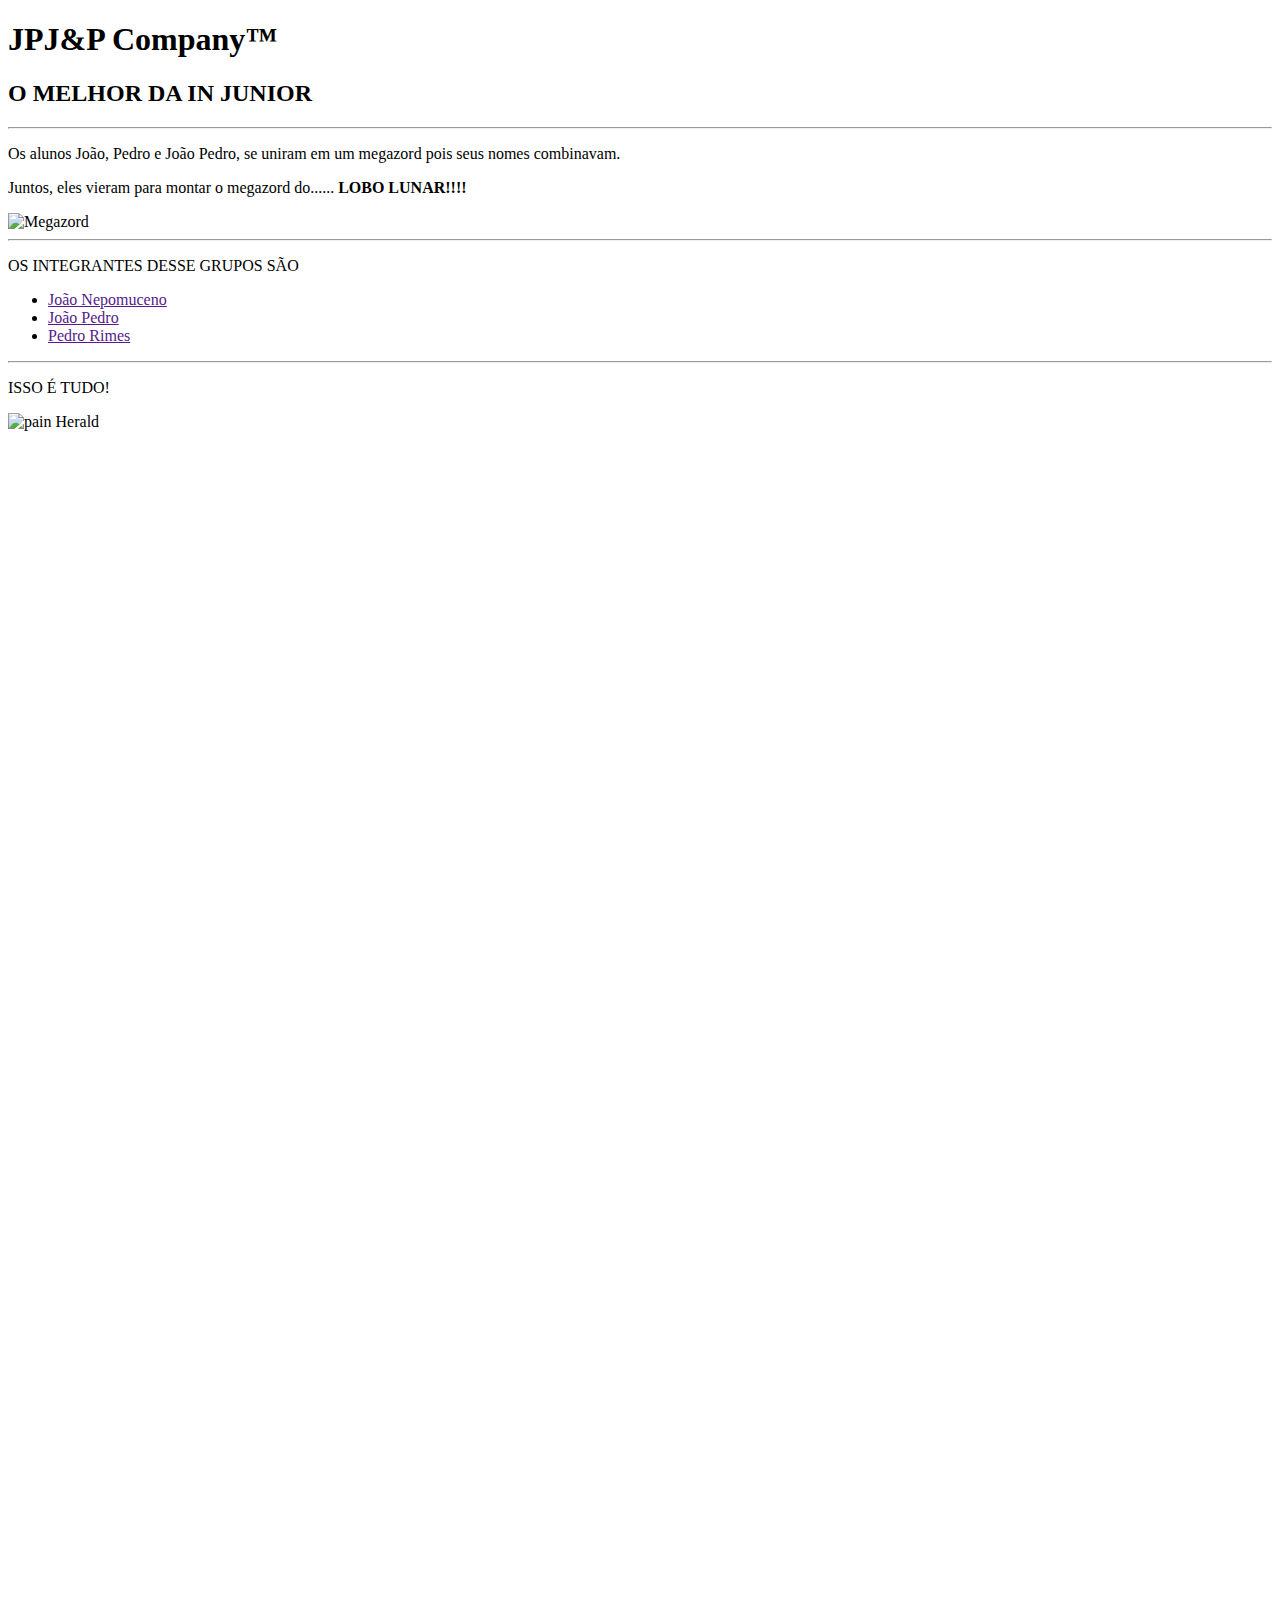
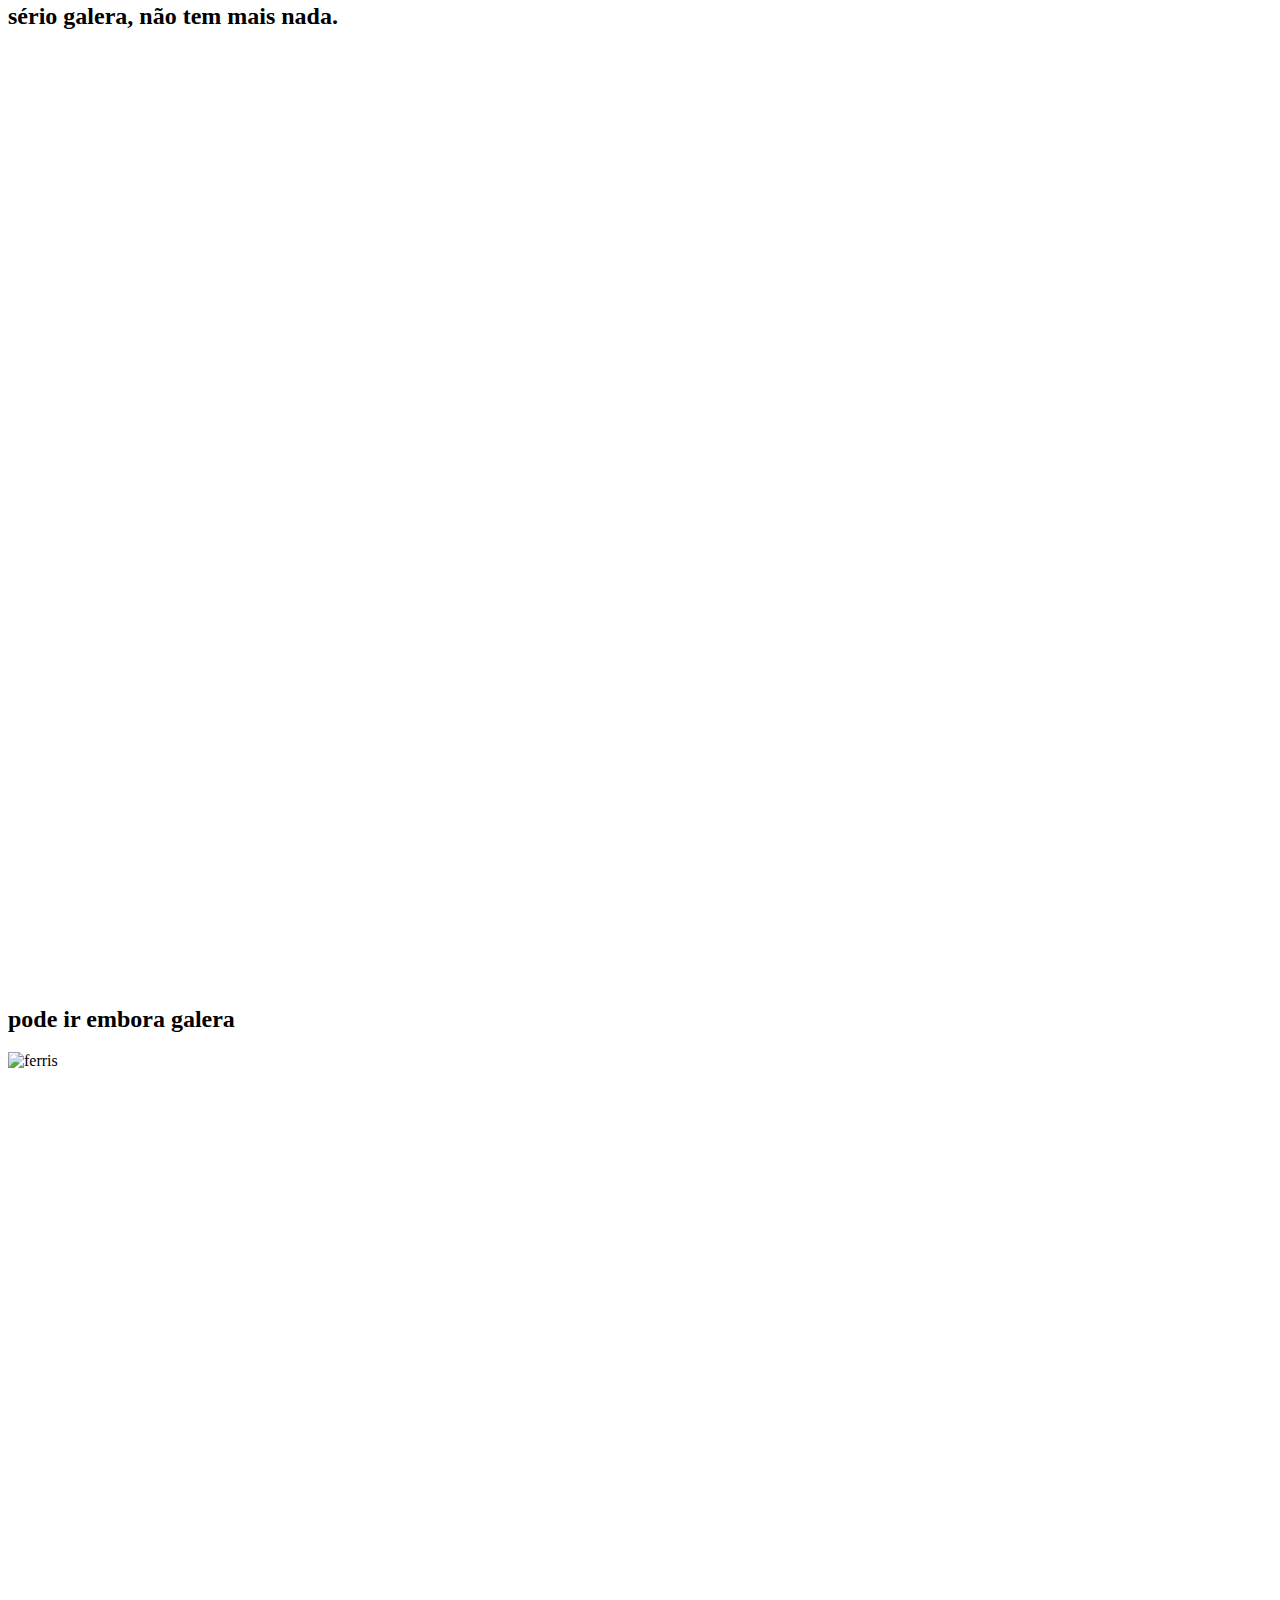
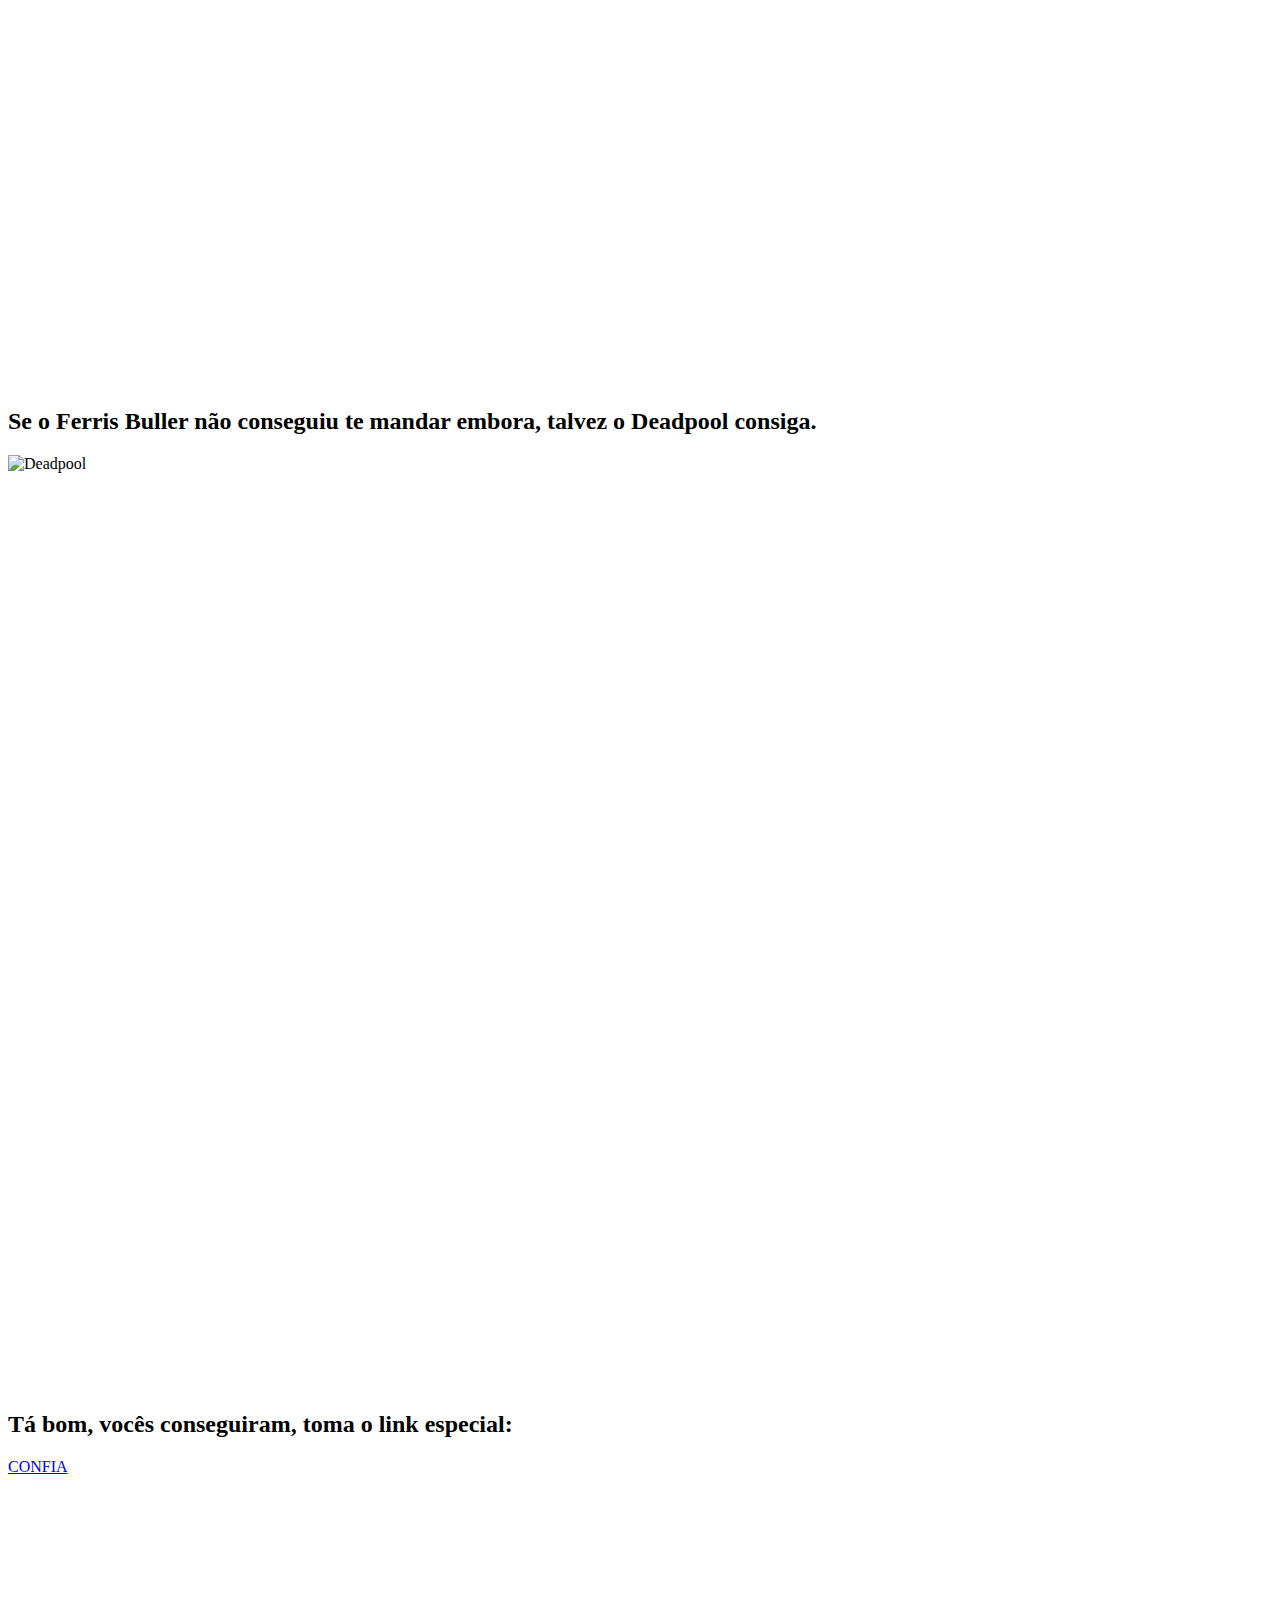
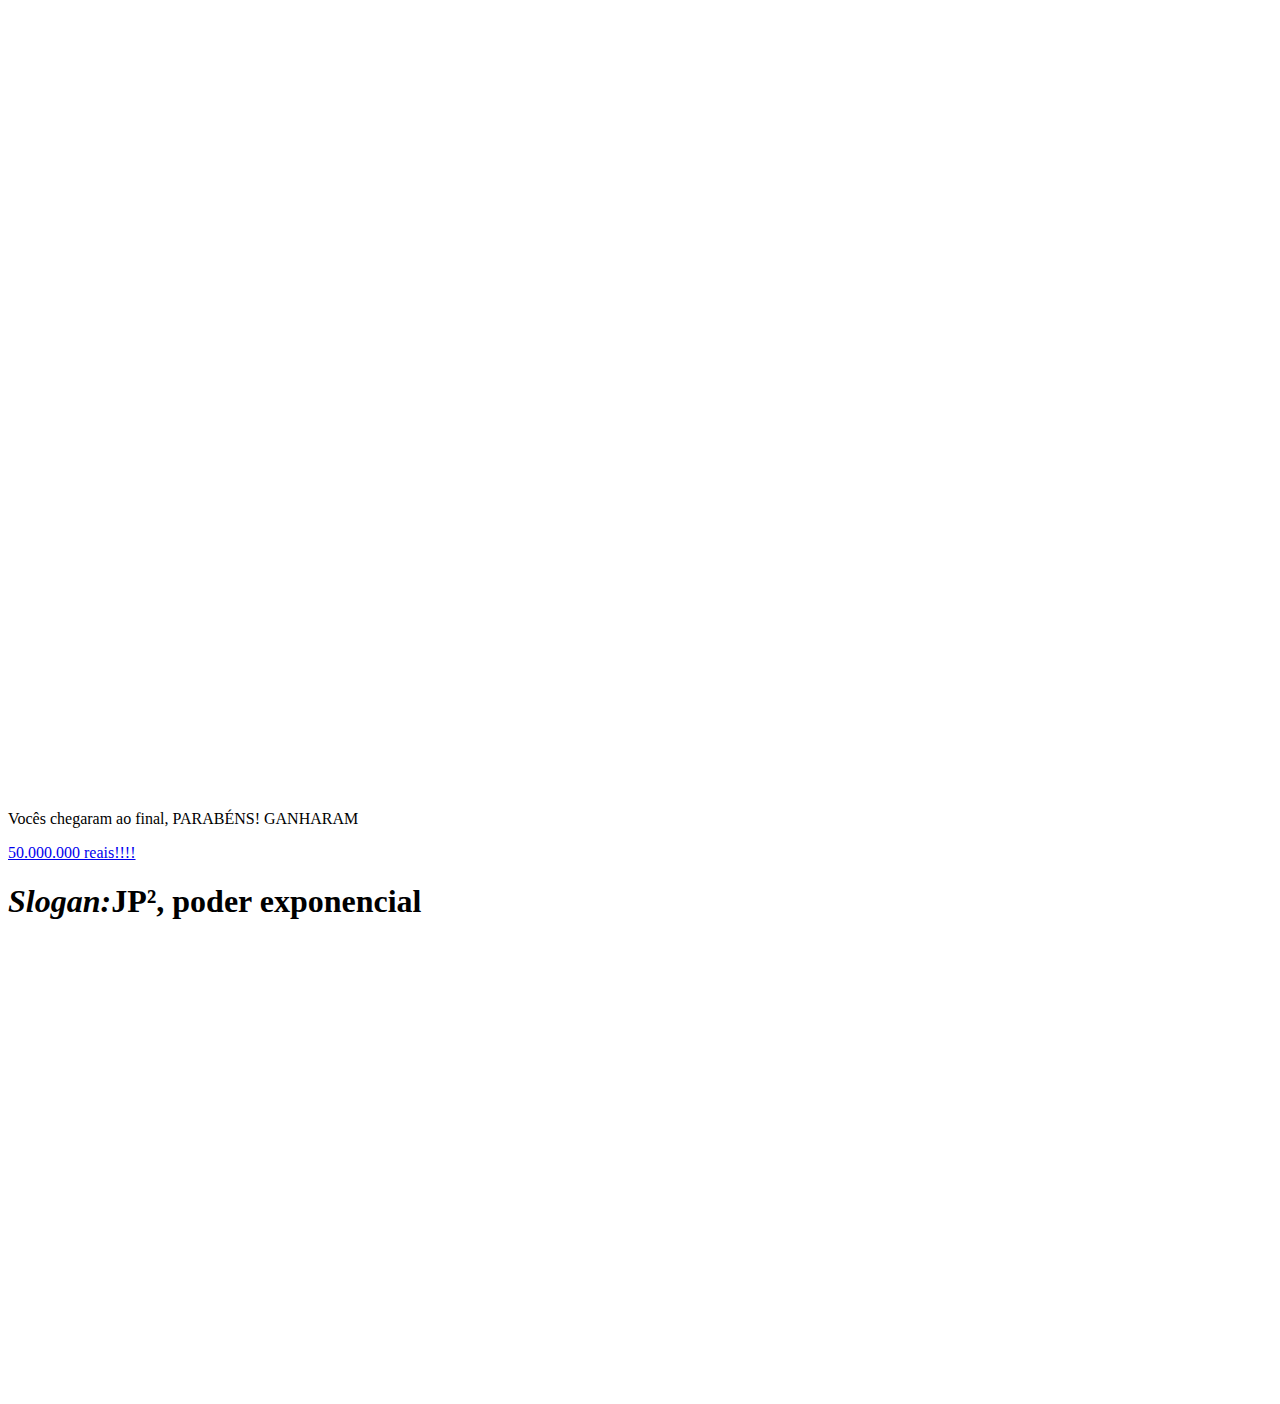
==== index.html @ cf80141c "parte pedro" ====
<!DOCTYPE html>
<html lang="pt-br">
<head>
    <style>
        html {
            min-height: 100%;
        } 
        body {
                -webkit-animation: colorchange 60s infinite; 
        animation: colorchange 60s infinite;
    }
    @-webkit-keyframes colorchange {
        0%  {background: #33FFF3;}
        25%  {background: #78281F;}
        50%  {background: #117A65;}
        75%  {background: #DC7633;}
        100% {background: #9B59B6;}
    }
    @keyframes colorchange {
        0%  {background: #33FFF3;}
        25%  {background: #78281F;}
        50%  {background: #117A65;}
        75%  {background: #DC7633;}
        100% {background: #9B59B6;}
    }   
        </style>
    <meta charset="utf-8">
    <meta name="description" content="Bem vindo ao site do grupo João Pedro, João & Pedro, para os íntimos é JPJ&P">
    <meta name="keywords" content="Programação, sites, aplicativos, Eu">
    <meta name="author" content="João, Pedro e João Pedro">
    <meta name="copyright" content="JPJ&P Company™">
    <Meta name="viewport" content="width=device-width, initial-scale=1.0">
    <title>In Junior</title>
</head>
<body>
    <h1>JPJ&P Company™</h1>
    <h2>O MELHOR DA IN JUNIOR</h2>
    <hr>
    <p>
        Os alunos João, Pedro e João Pedro, se uniram em um megazord pois seus nomes combinavam.
    </p>
    <p>Juntos, eles vieram para montar o megazord do...... <b>LOBO LUNAR!!!!</b></p>
    <img src="https://thumbs.gfycat.com/MedicalReflectingCobra-max-1mb.gif" alt="Megazord">
    <hr>
    <p>OS INTEGRANTES DESSE GRUPOS SÃO </p>
    <ul>
        <li><a href="" a>João Nepomuceno</a></li>
        <li><a href="" a>João Pedro</a></li>
        <li><a href="" a>Pedro Rimes</a></li>
    </ul>
    <hr>
    <p>ISSO É TUDO!</p>
    <img src="https://memegenerator.net/img/images/16471026.jpg" alt="pain Herald">
    <br>    <br>    <br>    <br>    <br>    <br>    <br>    <br>   <br>    <br>    <br>   <br>   <br>
    <br>    <br>    <br>    <br>    <br>    <br>    <br>    <br>   <br>    <br>    <br>   <br>   <br>
    <br>    <br>    <br>    <br>    <br>    <br>    <br>    <br>   <br>    <br>    <br>   <br>   <br>
    <br>    <br>    <br>    <br>    <br>    <br>    <br>    <br>   <br>    <br>    <br>   <br>   <br>
    <br>    <br>    <br>    <br>    <br>    <br>    <br>    <br>   <br>    <br>    <br>   <br>   <br>
    <h2><b>sério galera, não tem mais nada.</b></h2>
    <br>    <br>    <br>    <br>    <br>    <br>    <br>    <br>   <br>    <br>    <br>   <br>   <br>
    <br>    <br>    <br>    <br>    <br>    <br>    <br>    <br>   <br>    <br>    <br>   <br>   <br>
    <br>    <br>    <br>    <br>    <br>    <br>    <br>    <br>   <br>    <br>    <br>   <br>   <br>
    <br>    <br>    <br>    <br>    <br>    <br>    <br>    <br>   <br>    <br>    <br>   <br>   <br>
    <h2><b>pode ir embora galera</b></h2>
    <img src="https://media3.giphy.com/media/26grASJLVQG7tg8wM/200.gif" alt="ferris">
    <br>    <br>    <br>    <br>    <br>    <br>    <br>    <br>   <br>    <br>    <br>   <br>   <br>
    <br>    <br>    <br>    <br>    <br>    <br>    <br>    <br>   <br>    <br>    <br>   <br>   <br>
    <br>    <br>    <br>    <br>    <br>    <br>    <br>    <br>   <br>    <br>    <br>   <br>   <br>
    <br>    <br>    <br>    <br>    <br>    <br>    <br>    <br>   <br>    <br>    <br>   <br>   <br>
    <h2><b>Se o Ferris Buller não conseguiu te mandar embora, talvez o Deadpool consiga.</b></h2>
    <img src="https://s13.favim.com/orig/170222/deadpool-gif-marvel-ryan-reynolds-Favim.com-5083738.gif" alt="Deadpool">
    <br>    <br>    <br>    <br>    <br>    <br>    <br>    <br>   <br>    <br>    <br>   <br>   <br>
    <br>    <br>    <br>    <br>    <br>    <br>    <br>    <br>   <br>    <br>    <br>   <br>   <br>
    <br>    <br>    <br>    <br>    <br>    <br>    <br>    <br>   <br>    <br>    <br>   <br>   <br>
    <br>    <br>    <br>    <br>    <br>    <br>    <br>    <br>   <br>    <br>    <br>   <br>   <br>
    <h2><b>Tá bom, vocês conseguiram, toma o link especial:</b></h2>
    <a href="https://matias.ma/nsfw/" > CONFIA</a>
    <br>    <br>    <br>    <br>    <br>    <br>    <br>    <br>   <br>    <br>    <br>   <br>   <br>
    <br>    <br>    <br>    <br>    <br>    <br>    <br>    <br>   <br>    <br>    <br>   <br>   <br>
    <br>    <br>    <br>    <br>    <br>    <br>    <br>    <br>   <br>    <br>    <br>   <br>   <br>
    <br>    <br>    <br>    <br>    <br>    <br>    <br>    <br>   <br>    <br>    <br>   <br>   <br>

    <footer>   
        <p> Vocês chegaram ao final, PARABÉNS! GANHARAM </p><a href="https://tinyurl.com/parabens-pelo-premio" >50.000.000 reais!!!!</a>
        <h1><i>Slogan:</i>JP², poder exponencial</h1>
        <iframe src="https://www.google.com/maps/embed?pb=!1m14!1m8!1m3!1d3675.196879465493!2d-43.13322621349182!3d-22.906107992091748!3m2!1i1024!2i768!4f13.1!3m3!1m2!1s0x0%3A0xfd5e35fb577af2f5!2sUFF%20-%20Instituto%20de%20Computa%C3%A7%C3%A3o!5e0!3m2!1spt-BR!2sbr!4v1632783551653!5m2!1spt-BR!2sbr" width="600" height="450" style="border:0;" allowfullscreen="" loading="lazy"></iframe>
    </footer> 

</body>
</html>
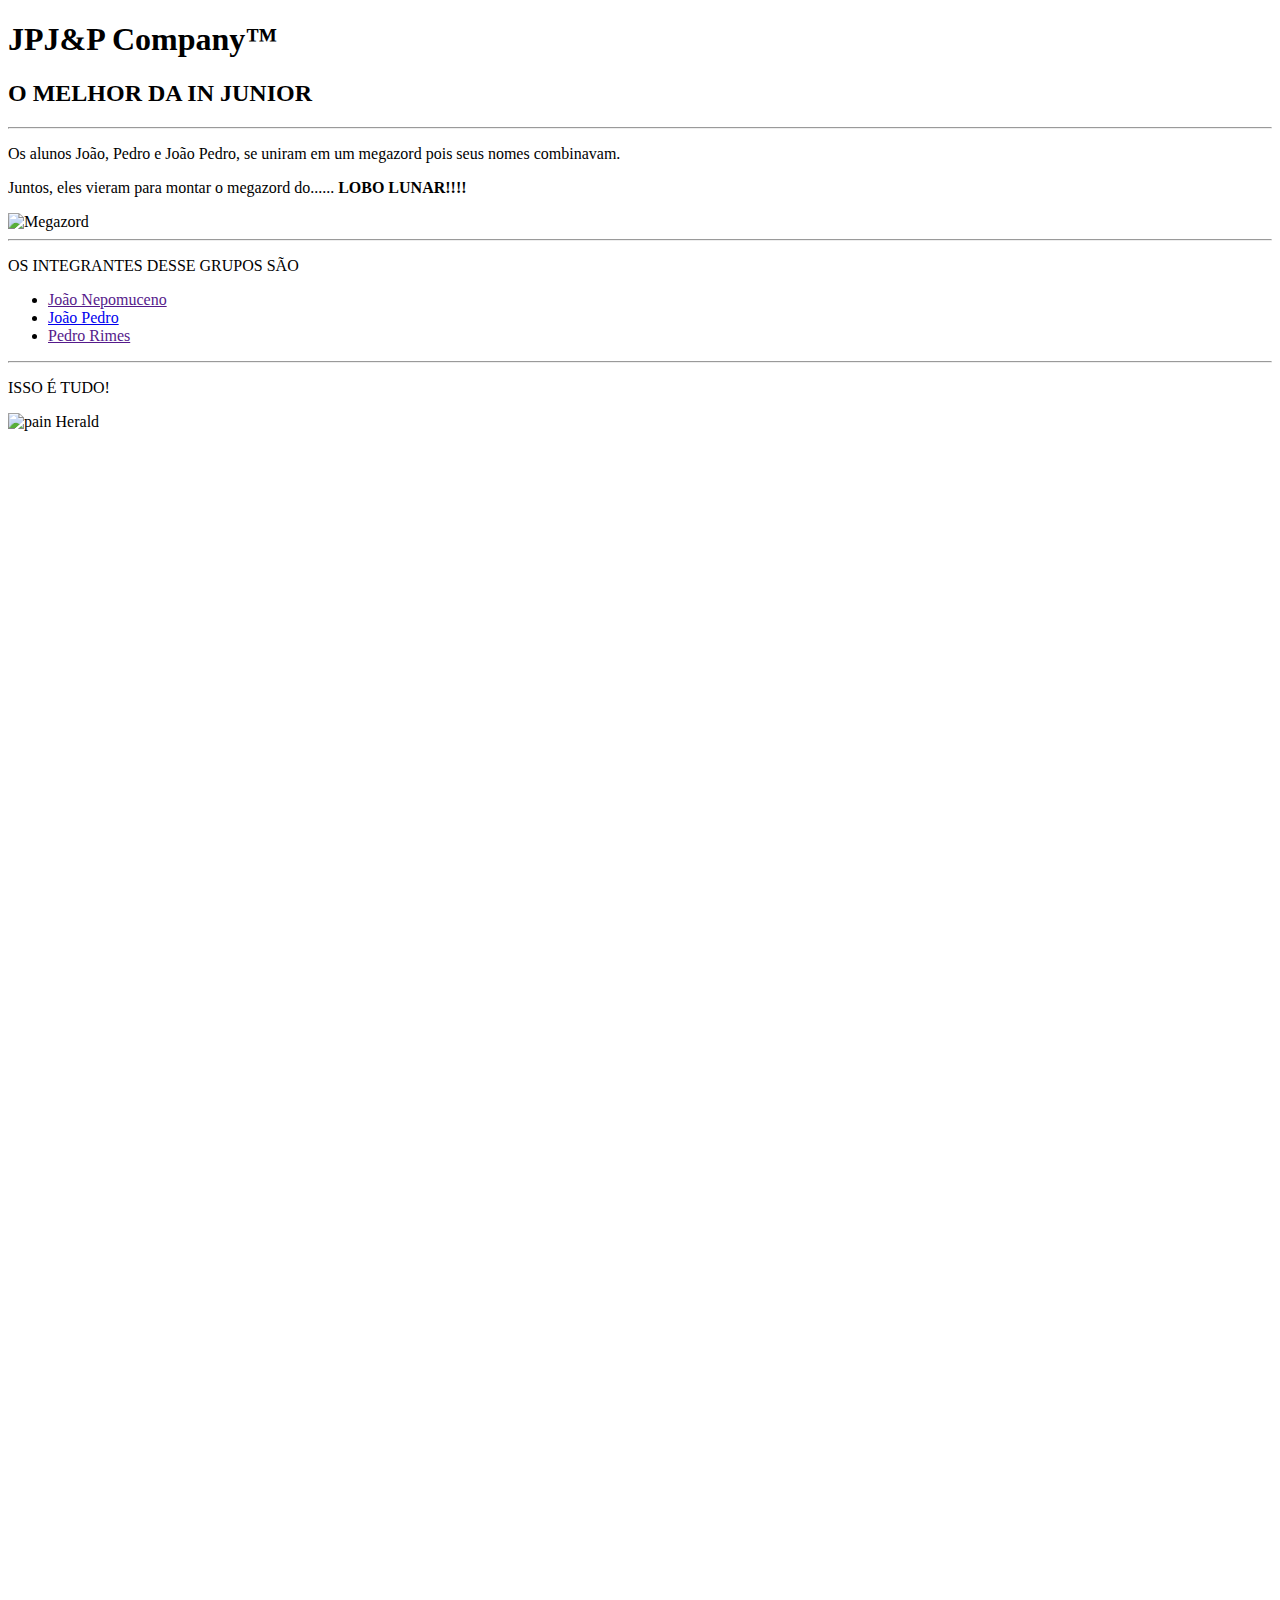
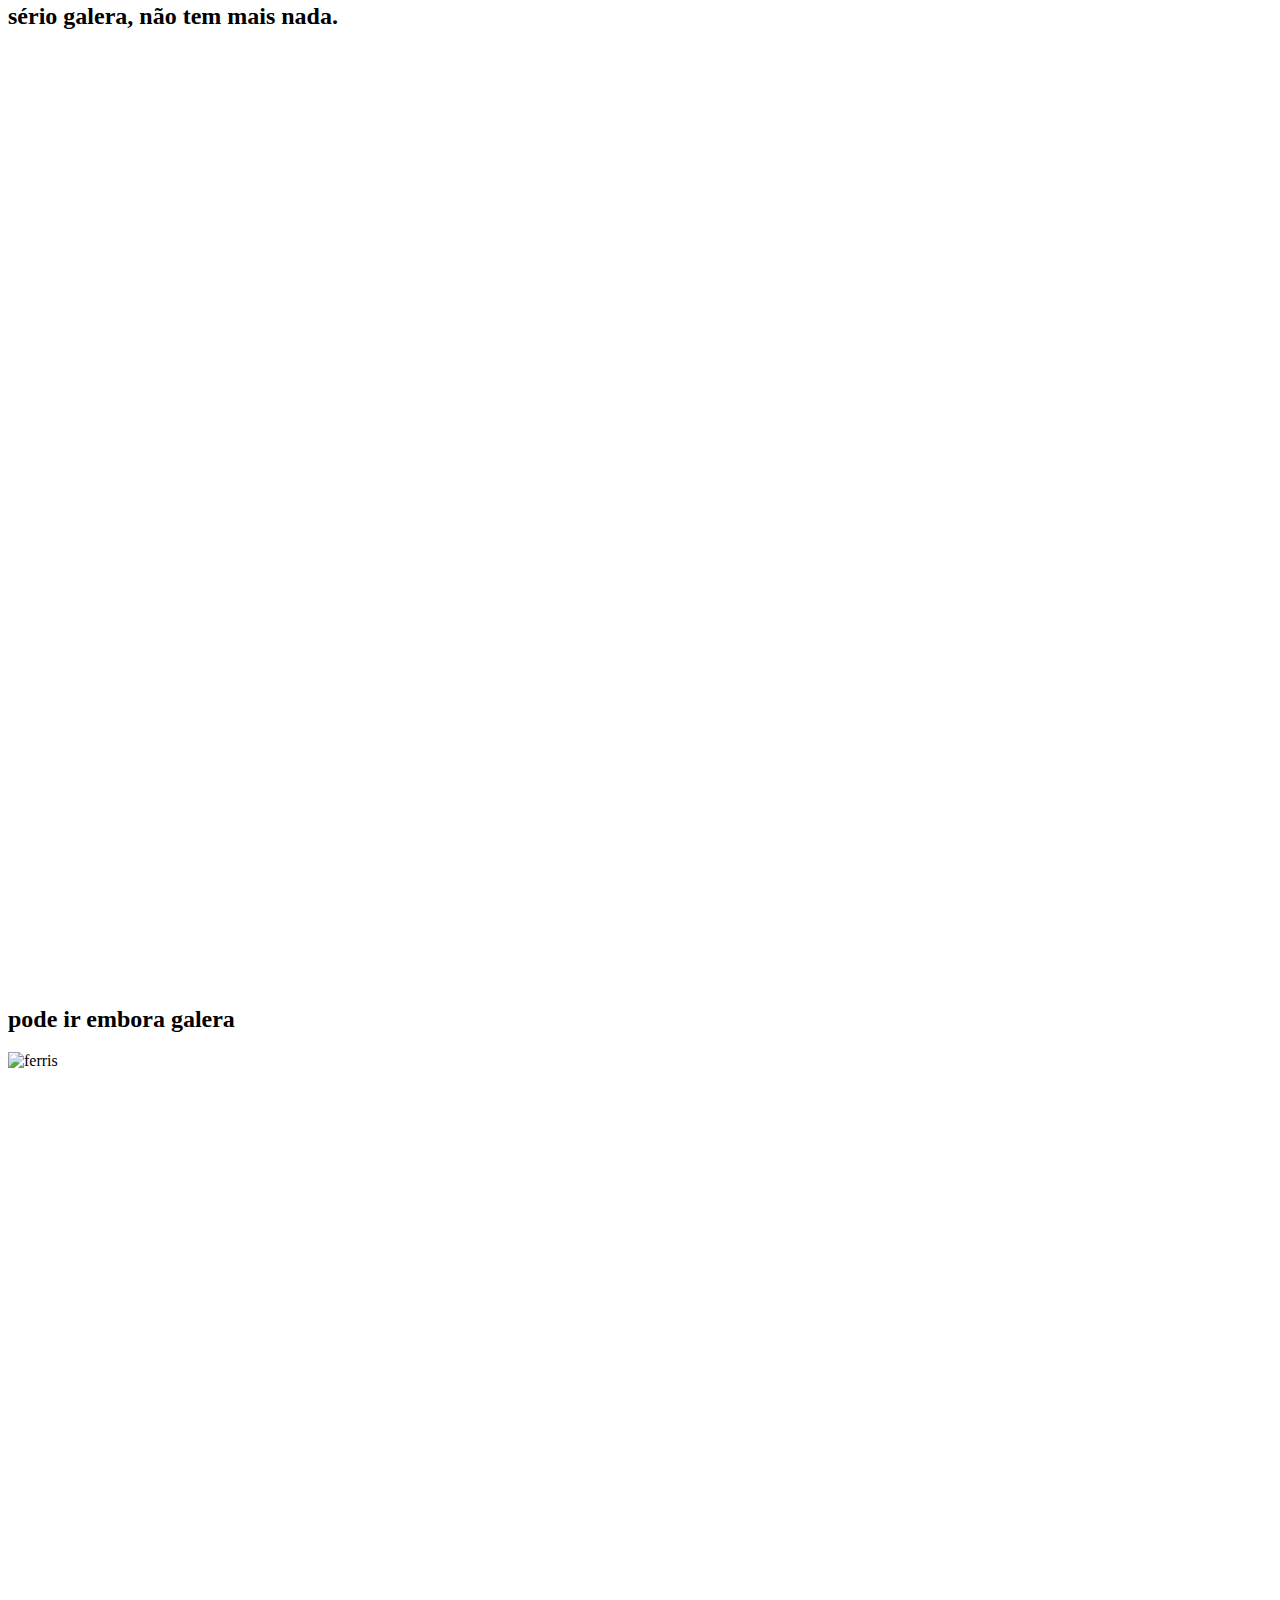
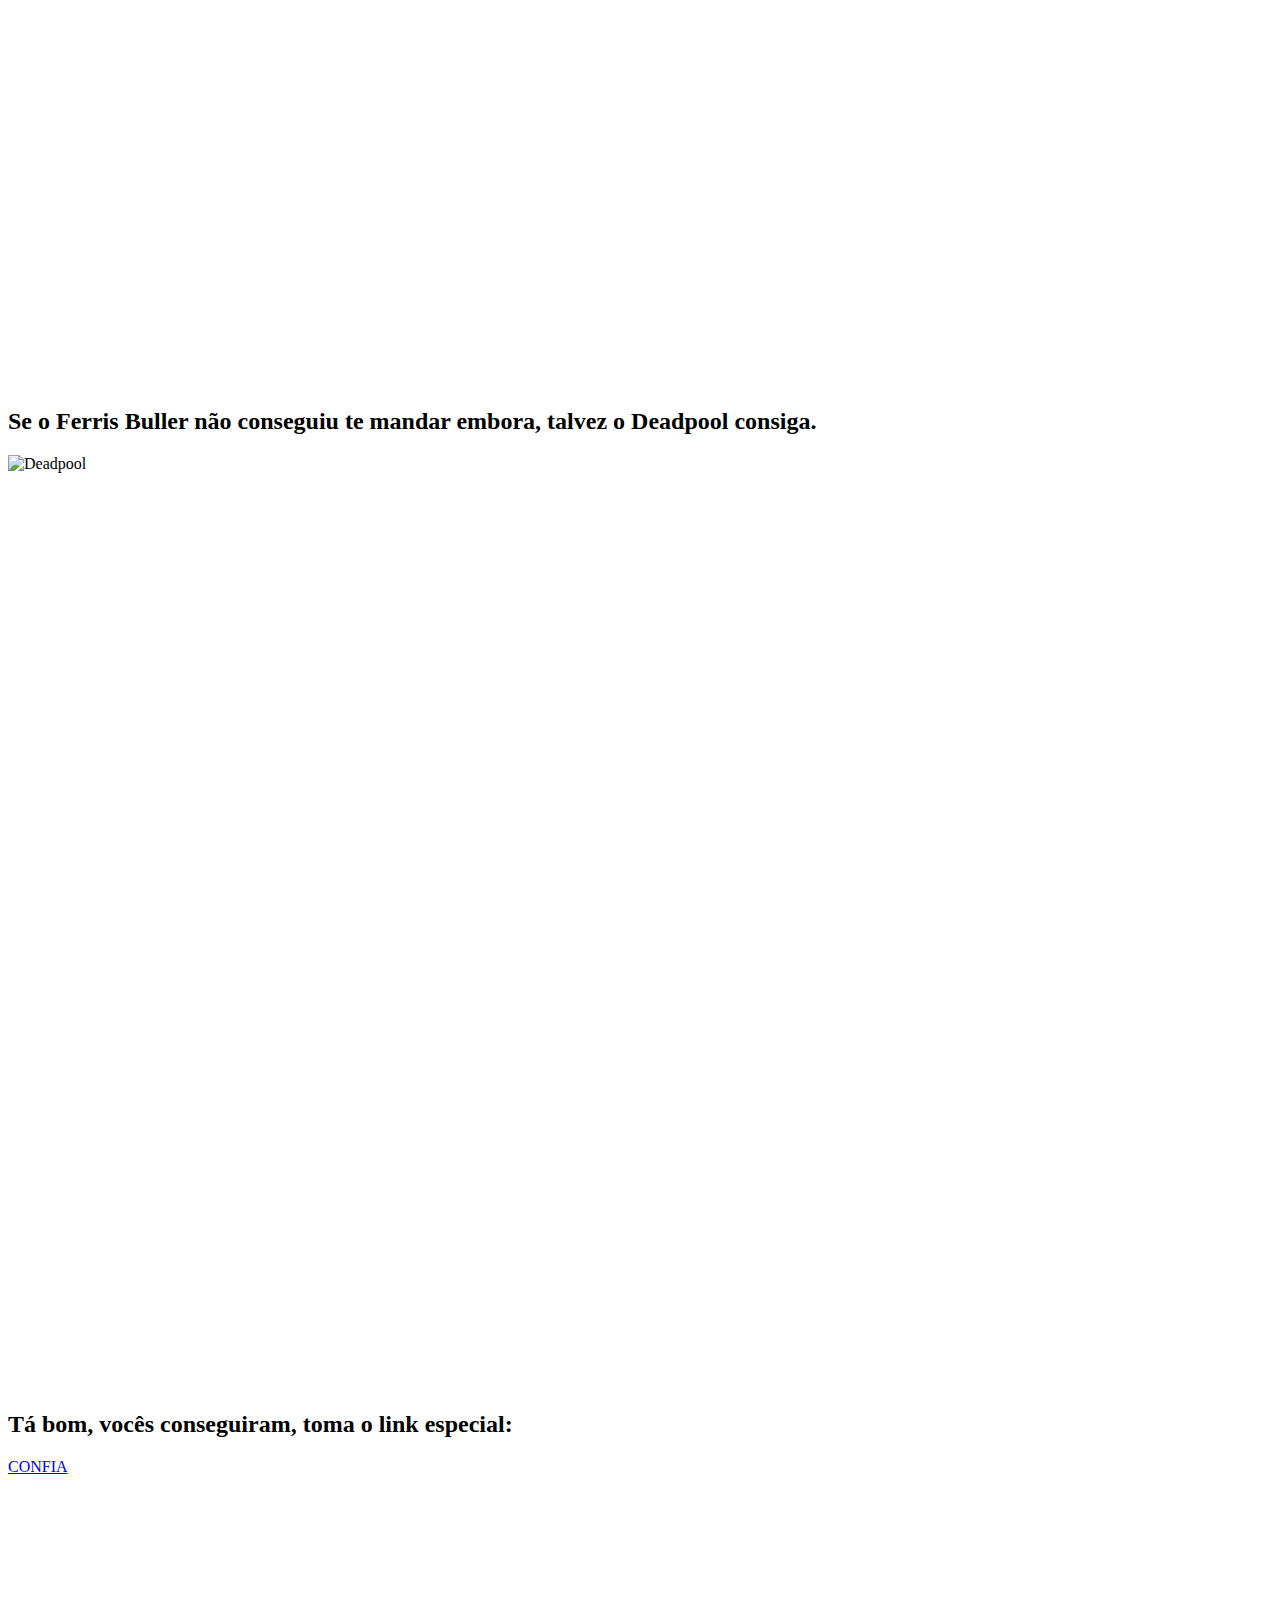
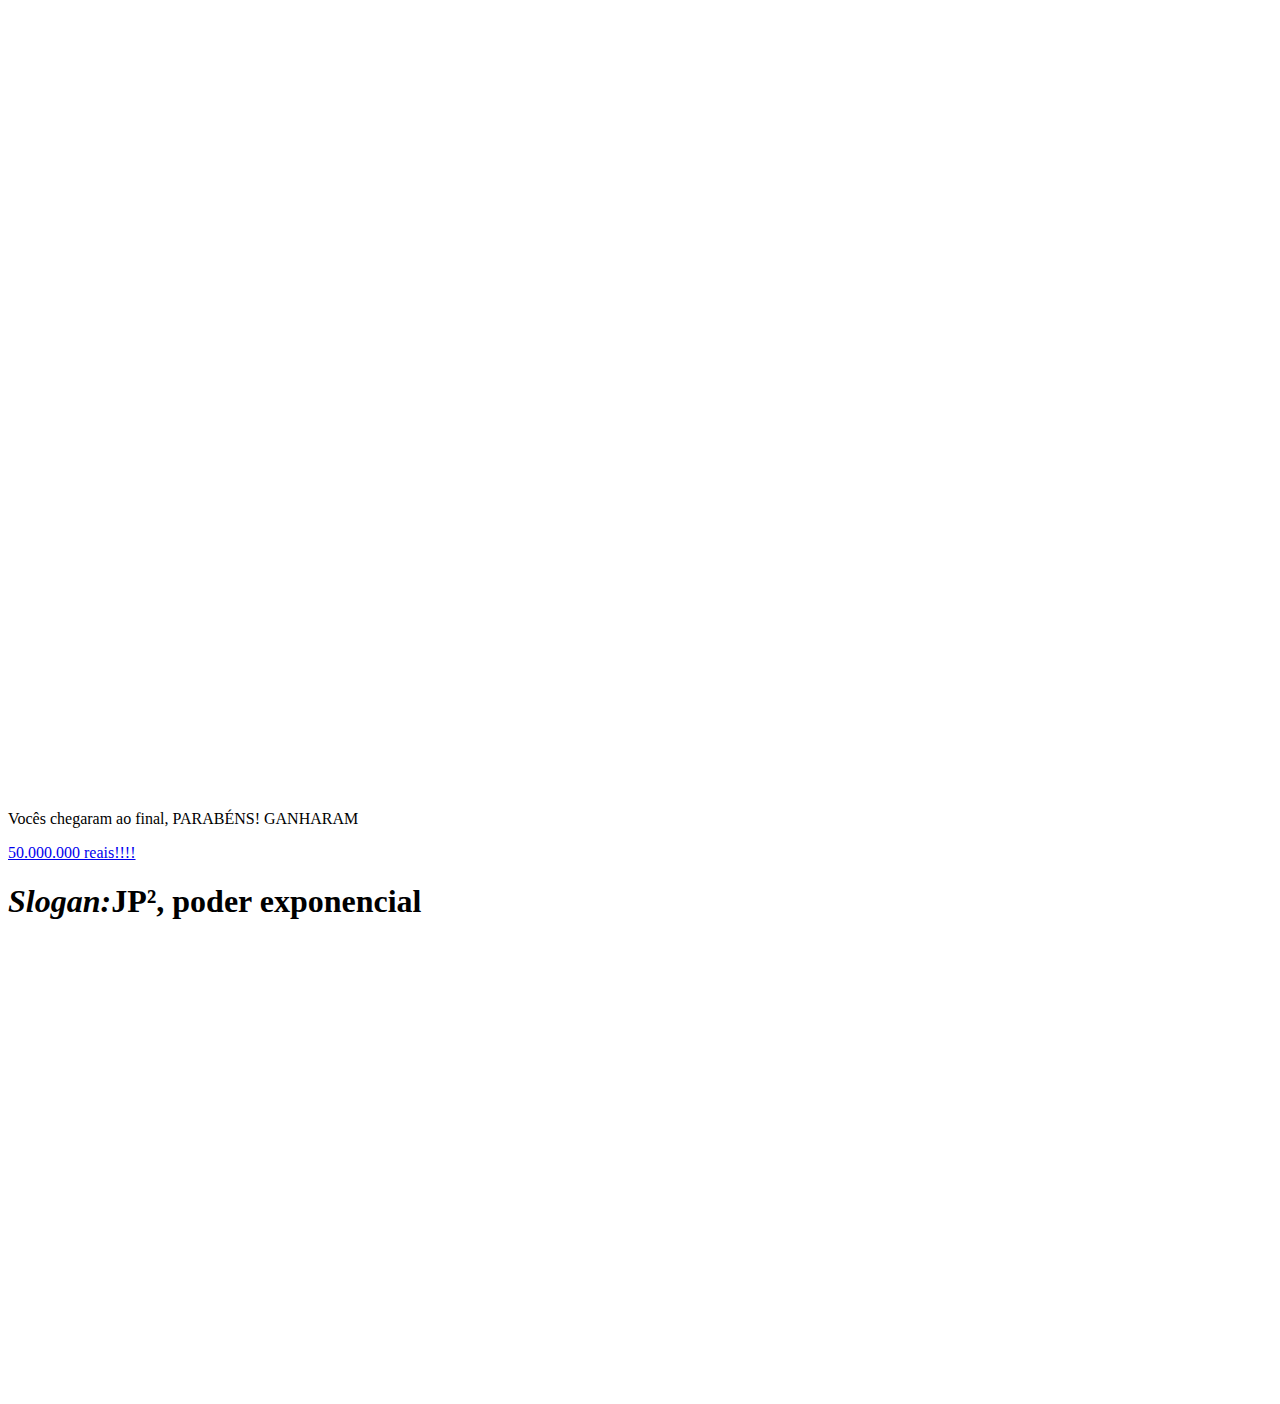
==== commit 022dc490: "faltando_detalhes" ====
--- a/index.html
+++ b/index.html
@@ -4,20 +4,21 @@
     <style>
         html {
             min-height: 100%;
-        } 
+        }
+         
         body {
                 -webkit-animation: colorchange 60s infinite; 
         animation: colorchange 60s infinite;
     }
     @-webkit-keyframes colorchange {
-        0%  {background: #33FFF3;}
+         0%  {background: #33FFF3;}
         25%  {background: #78281F;}
         50%  {background: #117A65;}
         75%  {background: #DC7633;}
         100% {background: #9B59B6;}
     }
     @keyframes colorchange {
-        0%  {background: #33FFF3;}
+         0%  {background: #33FFF3;}
         25%  {background: #78281F;}
         50%  {background: #117A65;}
         75%  {background: #DC7633;}
@@ -45,7 +46,7 @@
     <p>OS INTEGRANTES DESSE GRUPOS SÃO </p>
     <ul>
         <li><a href="" a>João Nepomuceno</a></li>
-        <li><a href="" a>João Pedro</a></li>
+        <li><a href="JoaoPedroRabello.html" a>João Pedro</a></li>
         <li><a href="" a>Pedro Rimes</a></li>
     </ul>
     <hr>
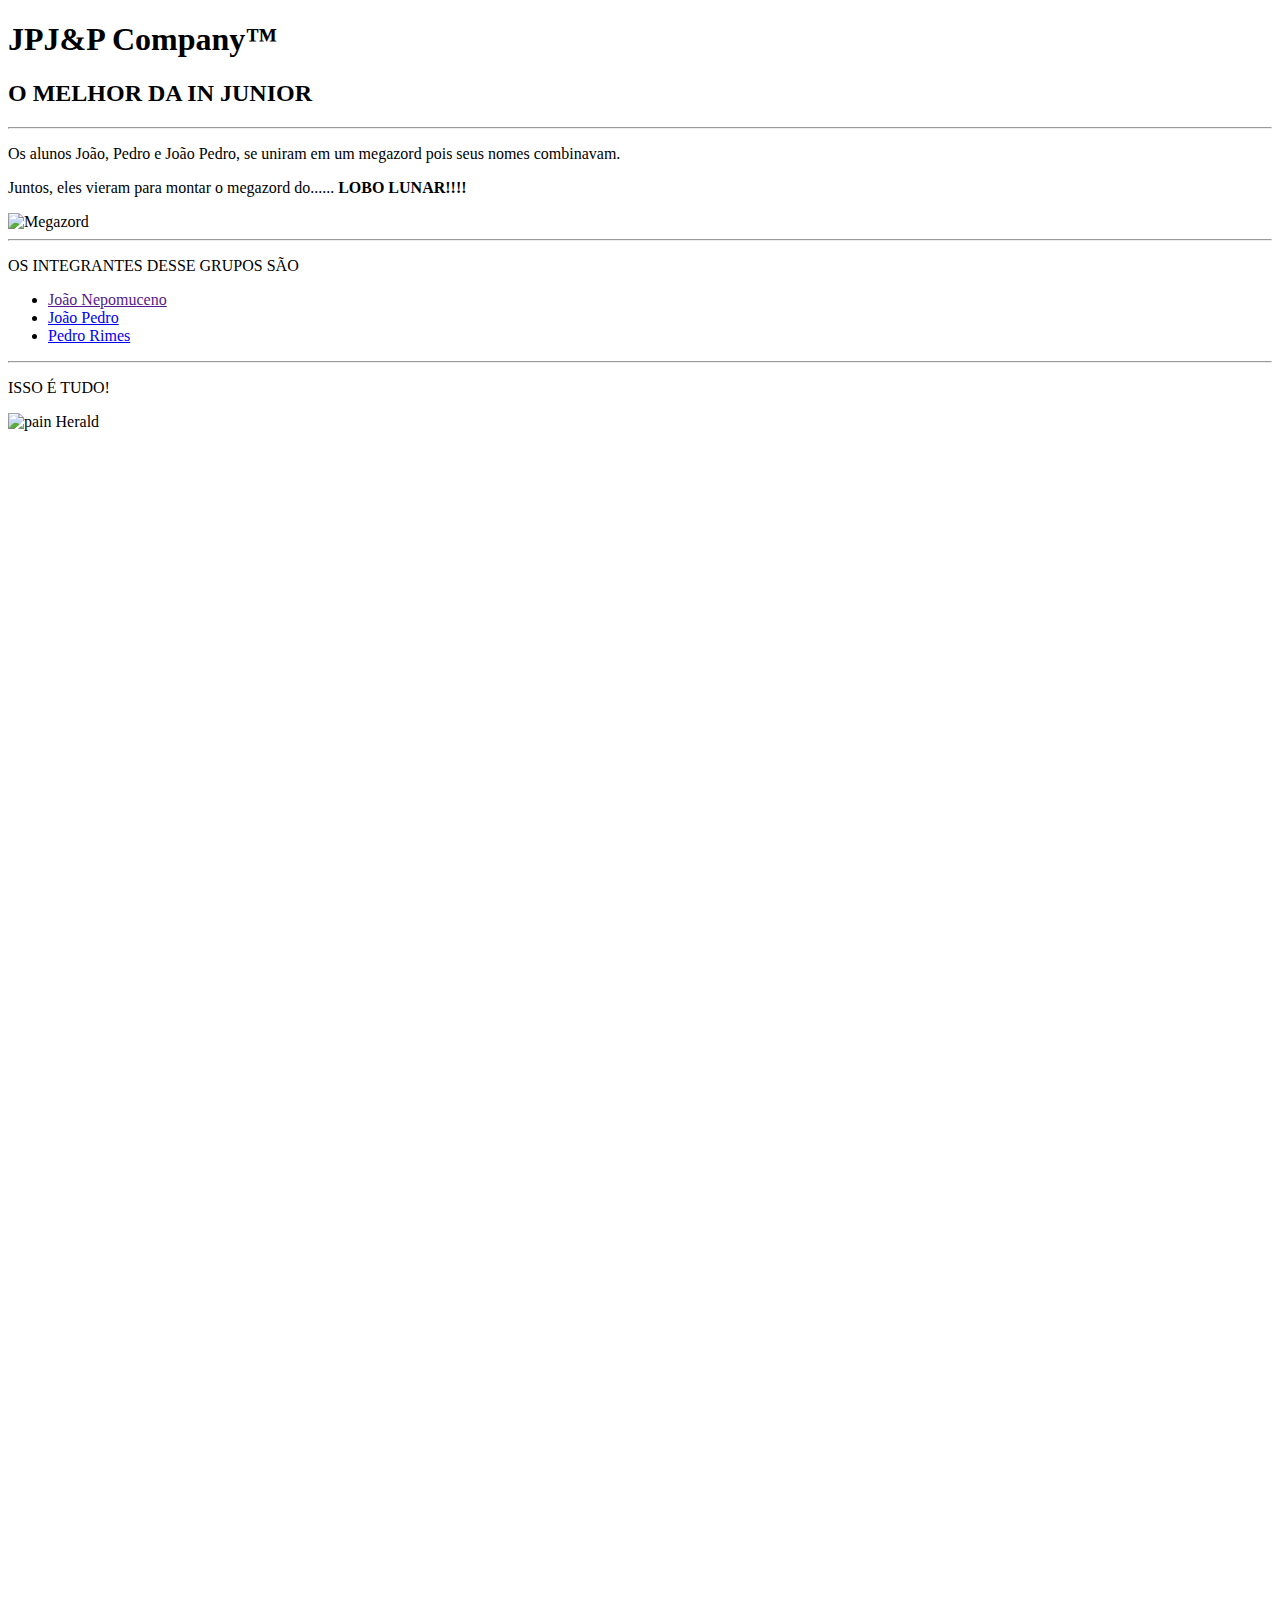
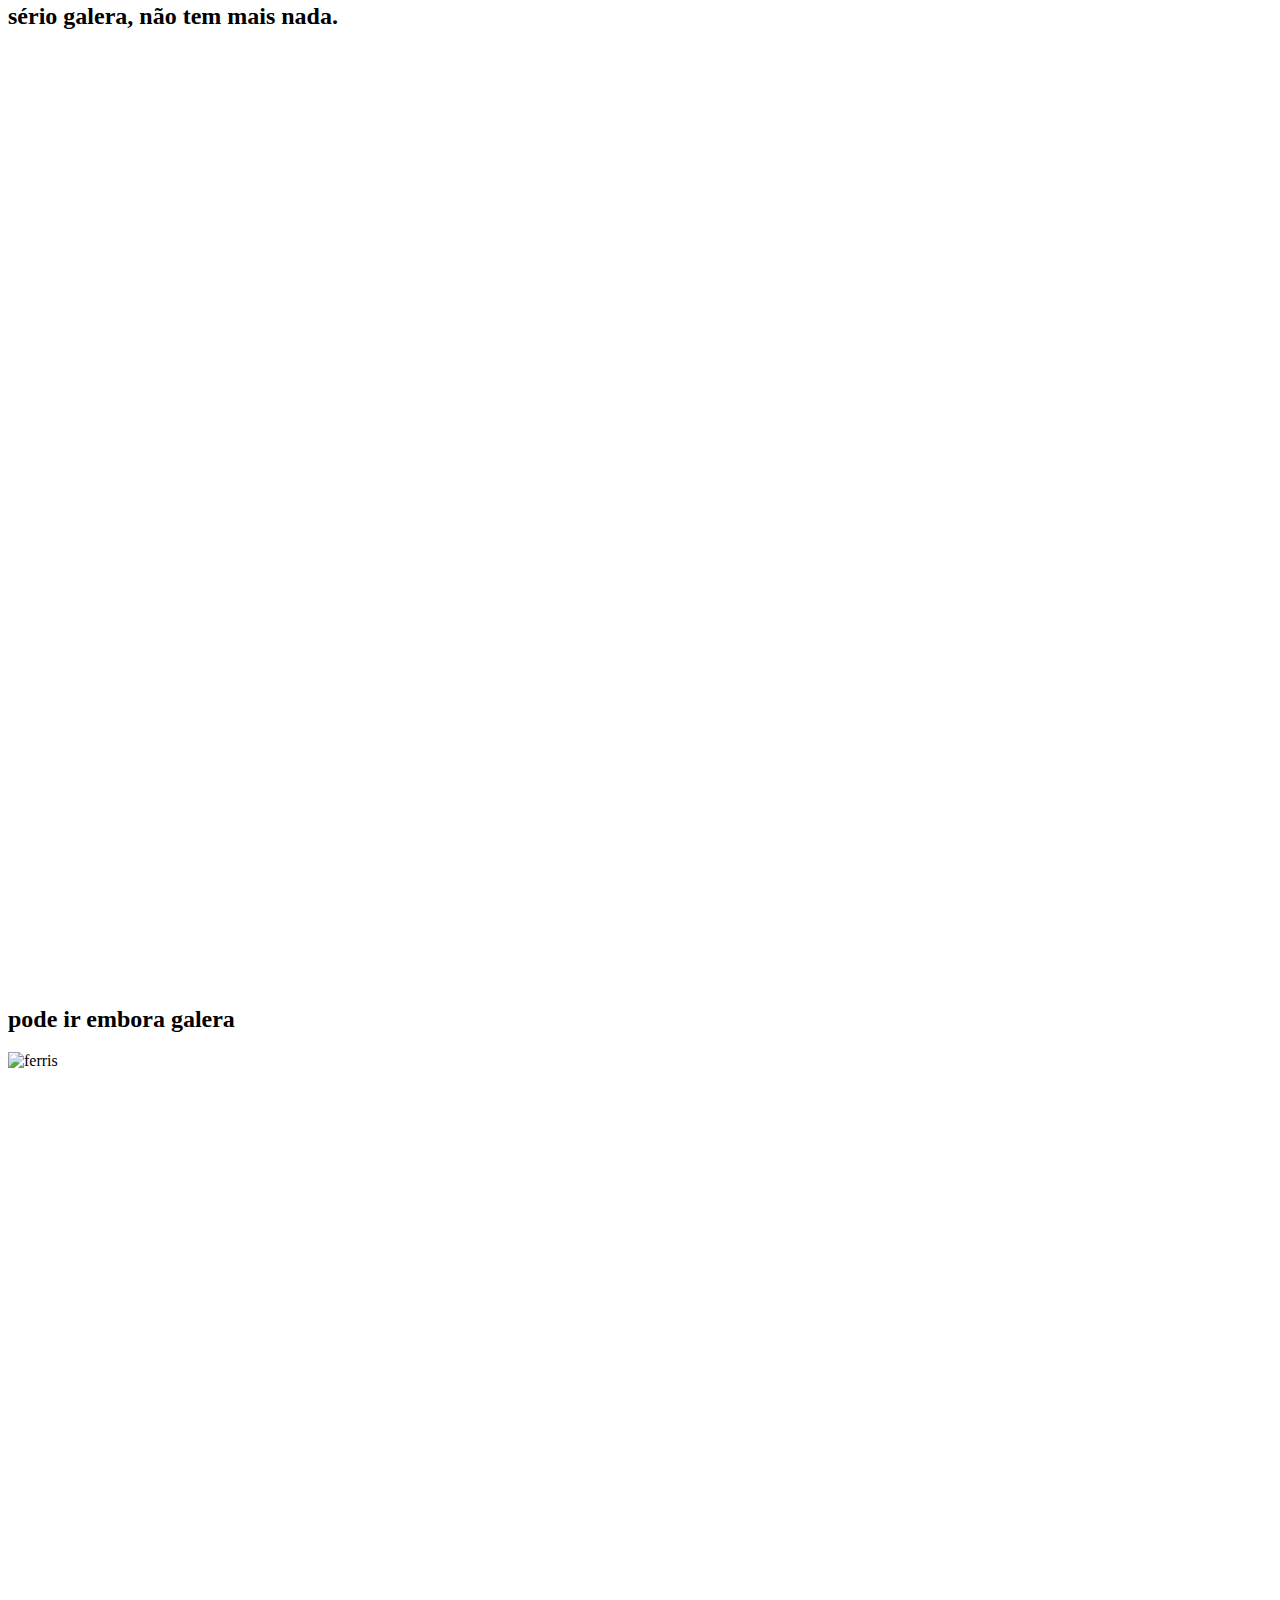
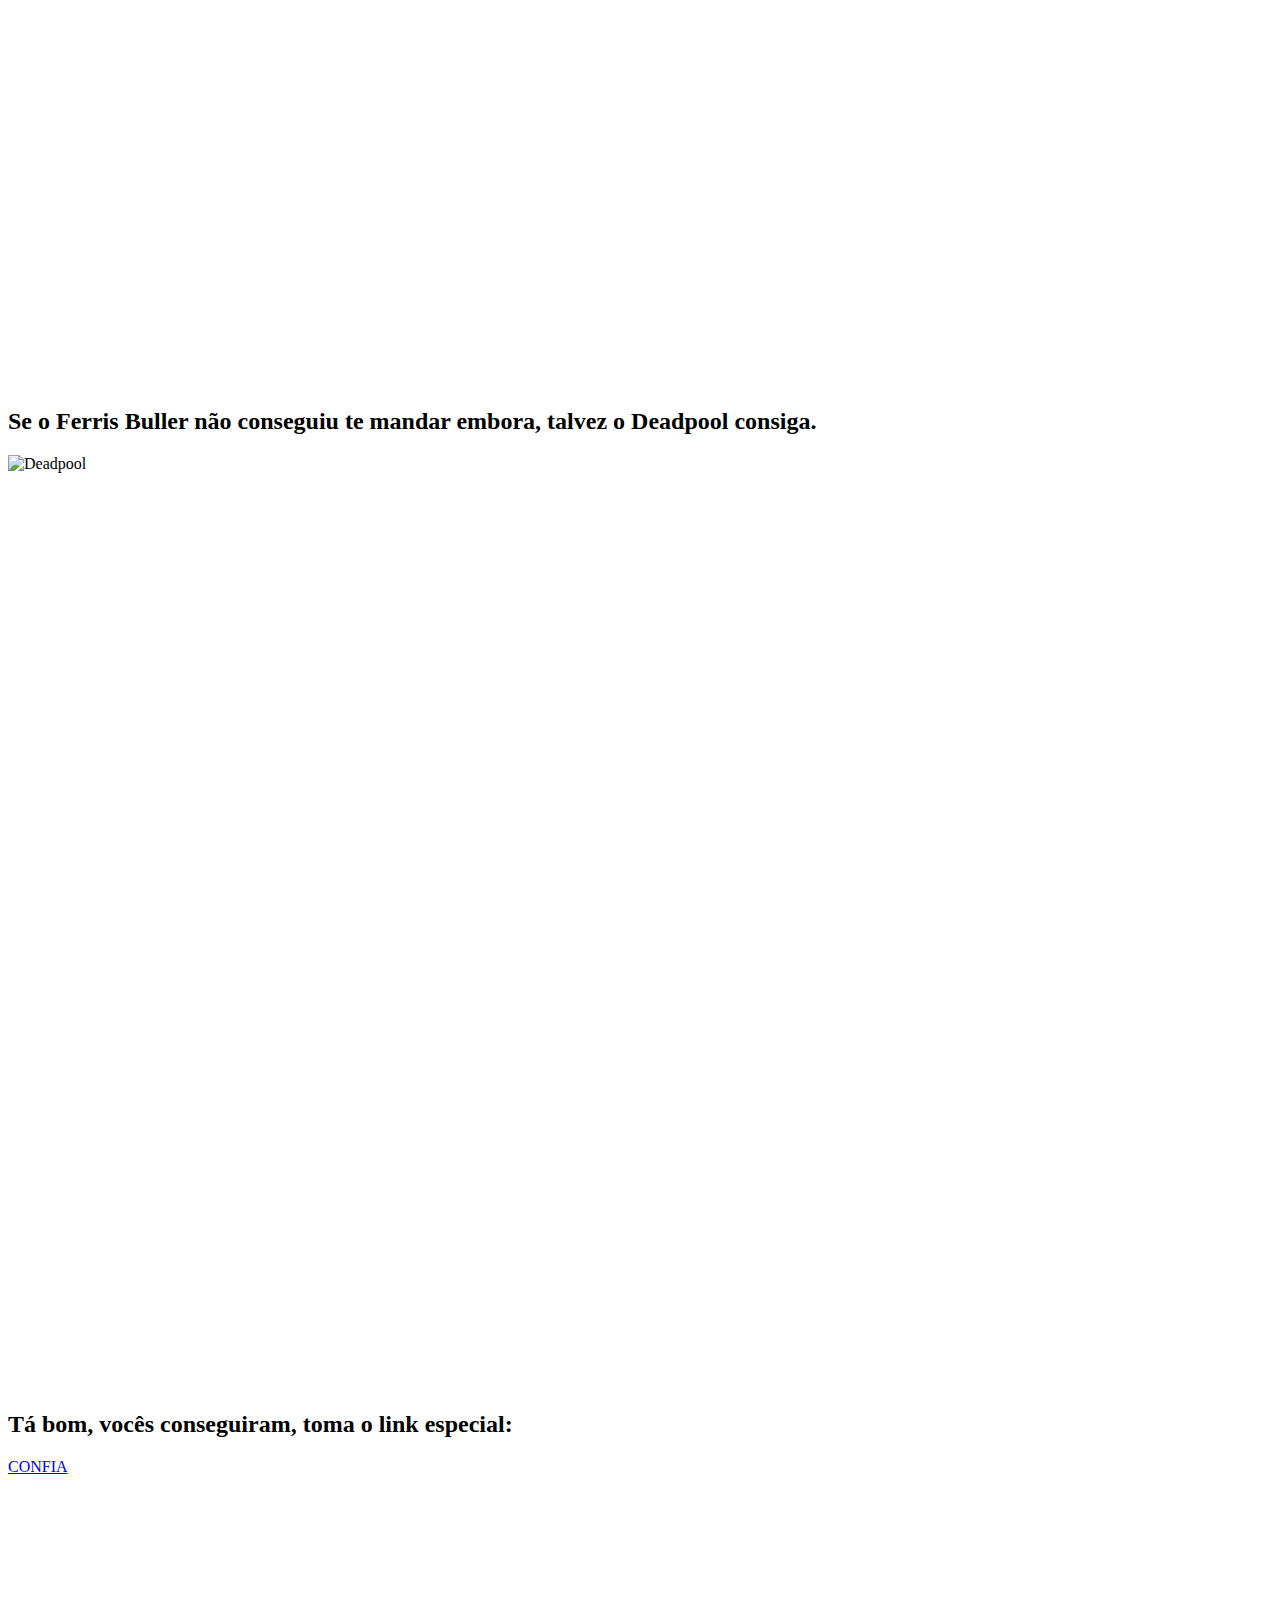
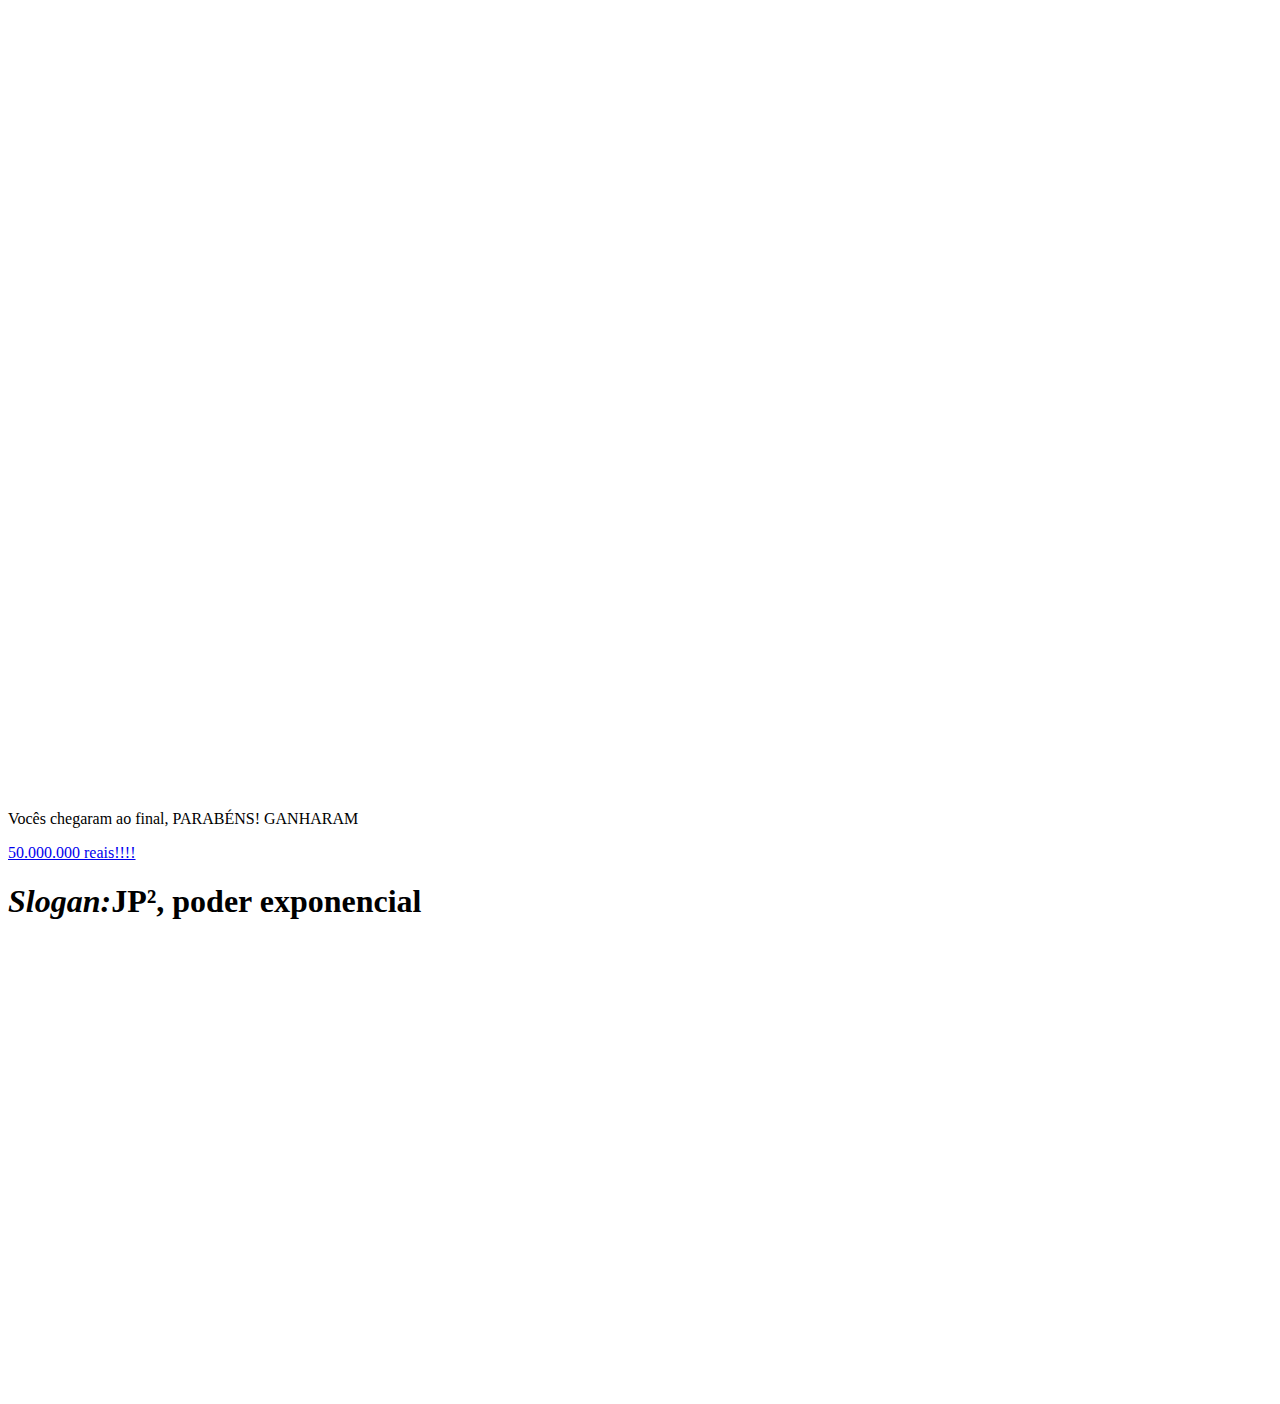
==== commit e6dd9d1c: "aleração" ====
--- a/index.html
+++ b/index.html
@@ -4,21 +4,20 @@
     <style>
         html {
             min-height: 100%;
-        }
-         
+        } 
         body {
                 -webkit-animation: colorchange 60s infinite; 
         animation: colorchange 60s infinite;
     }
     @-webkit-keyframes colorchange {
-         0%  {background: #33FFF3;}
+        0%  {background: #33FFF3;}
         25%  {background: #78281F;}
         50%  {background: #117A65;}
         75%  {background: #DC7633;}
         100% {background: #9B59B6;}
     }
     @keyframes colorchange {
-         0%  {background: #33FFF3;}
+        0%  {background: #33FFF3;}
         25%  {background: #78281F;}
         50%  {background: #117A65;}
         75%  {background: #DC7633;}
@@ -47,7 +46,7 @@
     <ul>
         <li><a href="" a>João Nepomuceno</a></li>
         <li><a href="JoaoPedroRabello.html" a>João Pedro</a></li>
-        <li><a href="" a>Pedro Rimes</a></li>
+        <li><a href="Pedro.html" a>Pedro Rimes</a></li>
     </ul>
     <hr>
     <p>ISSO É TUDO!</p>
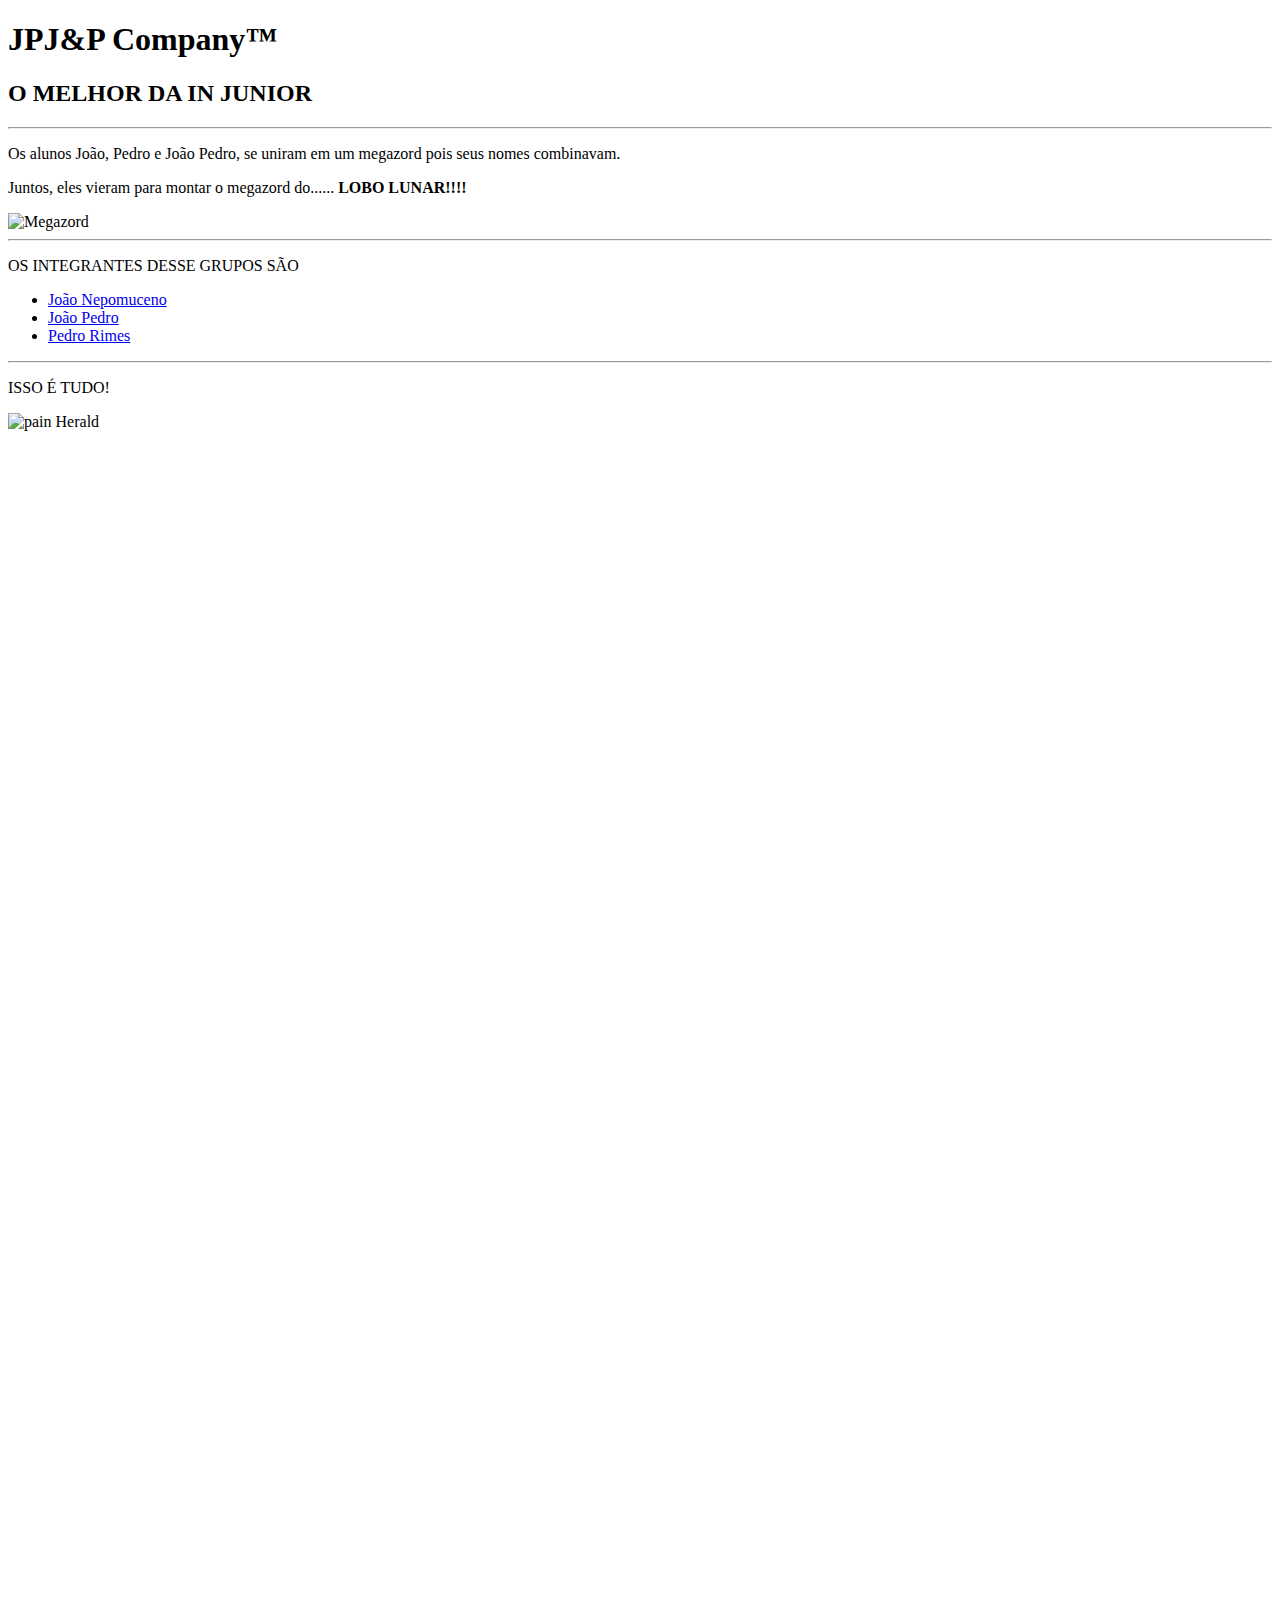
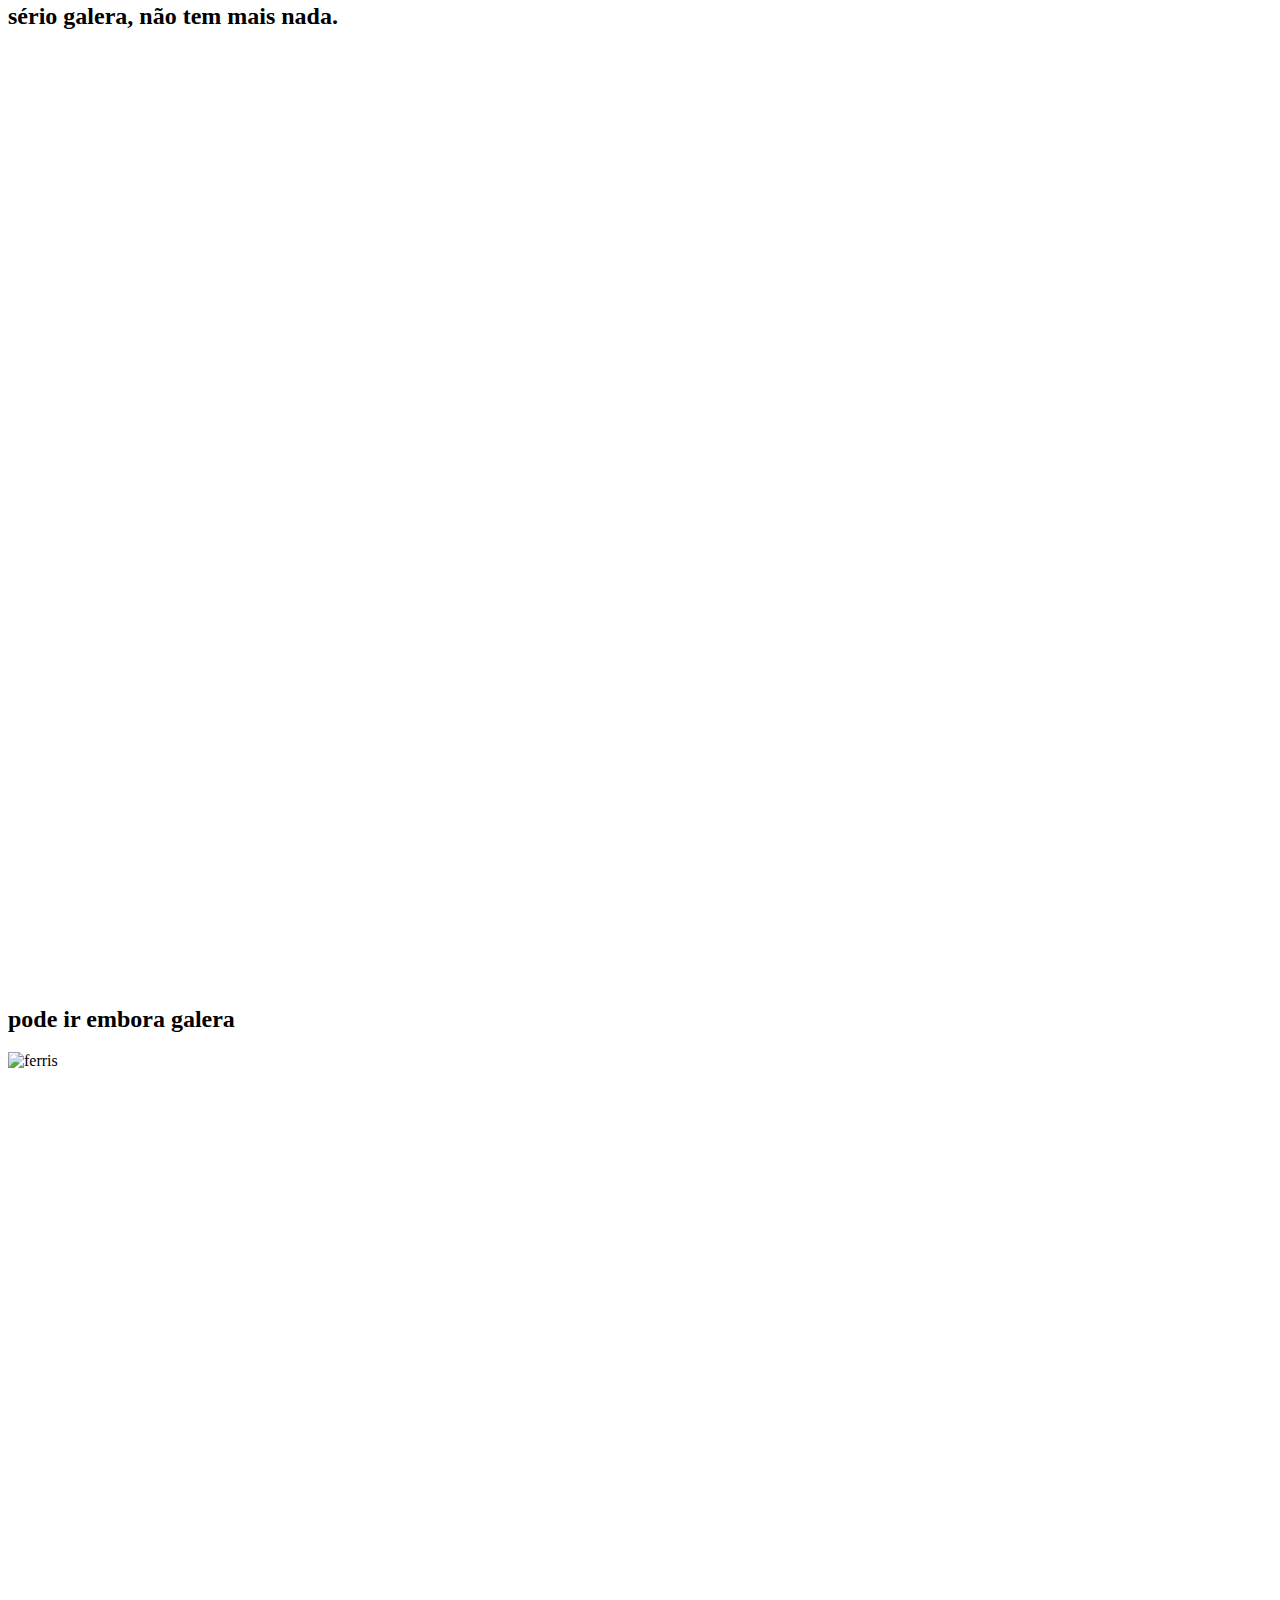
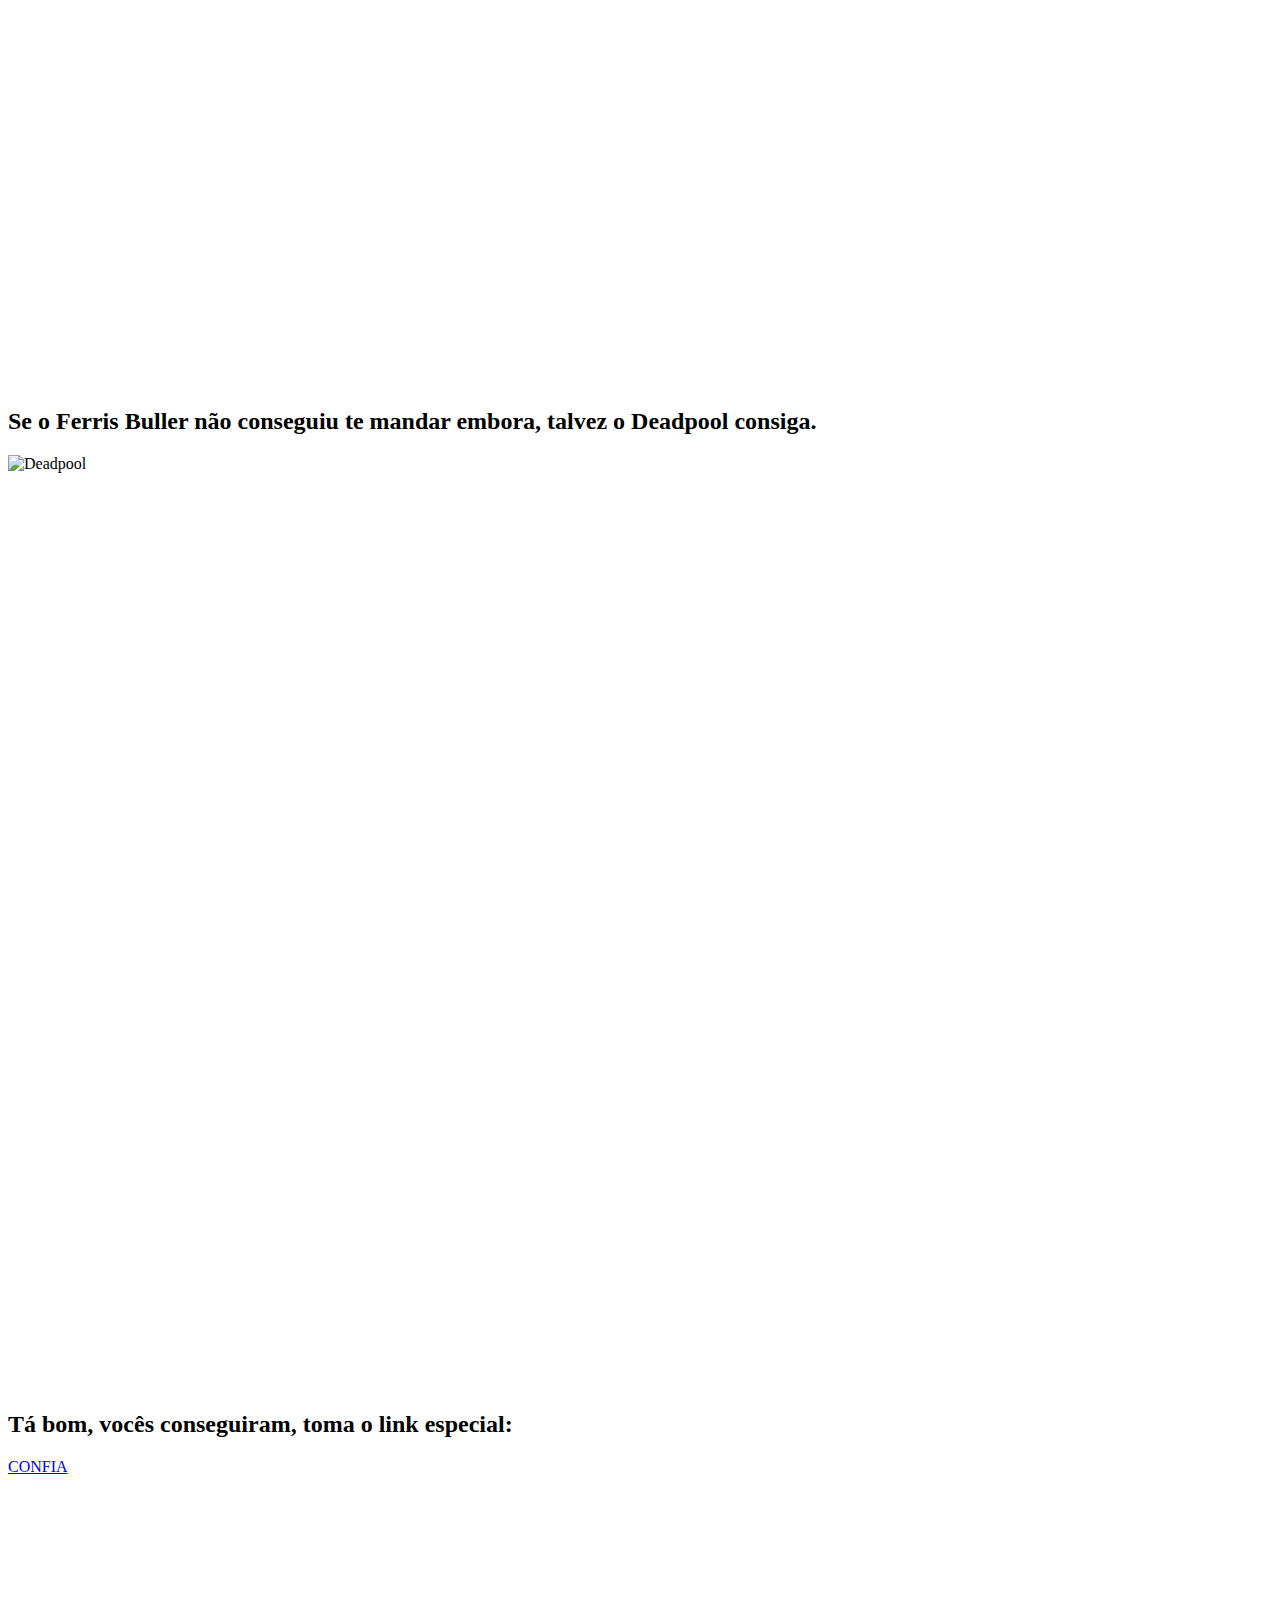
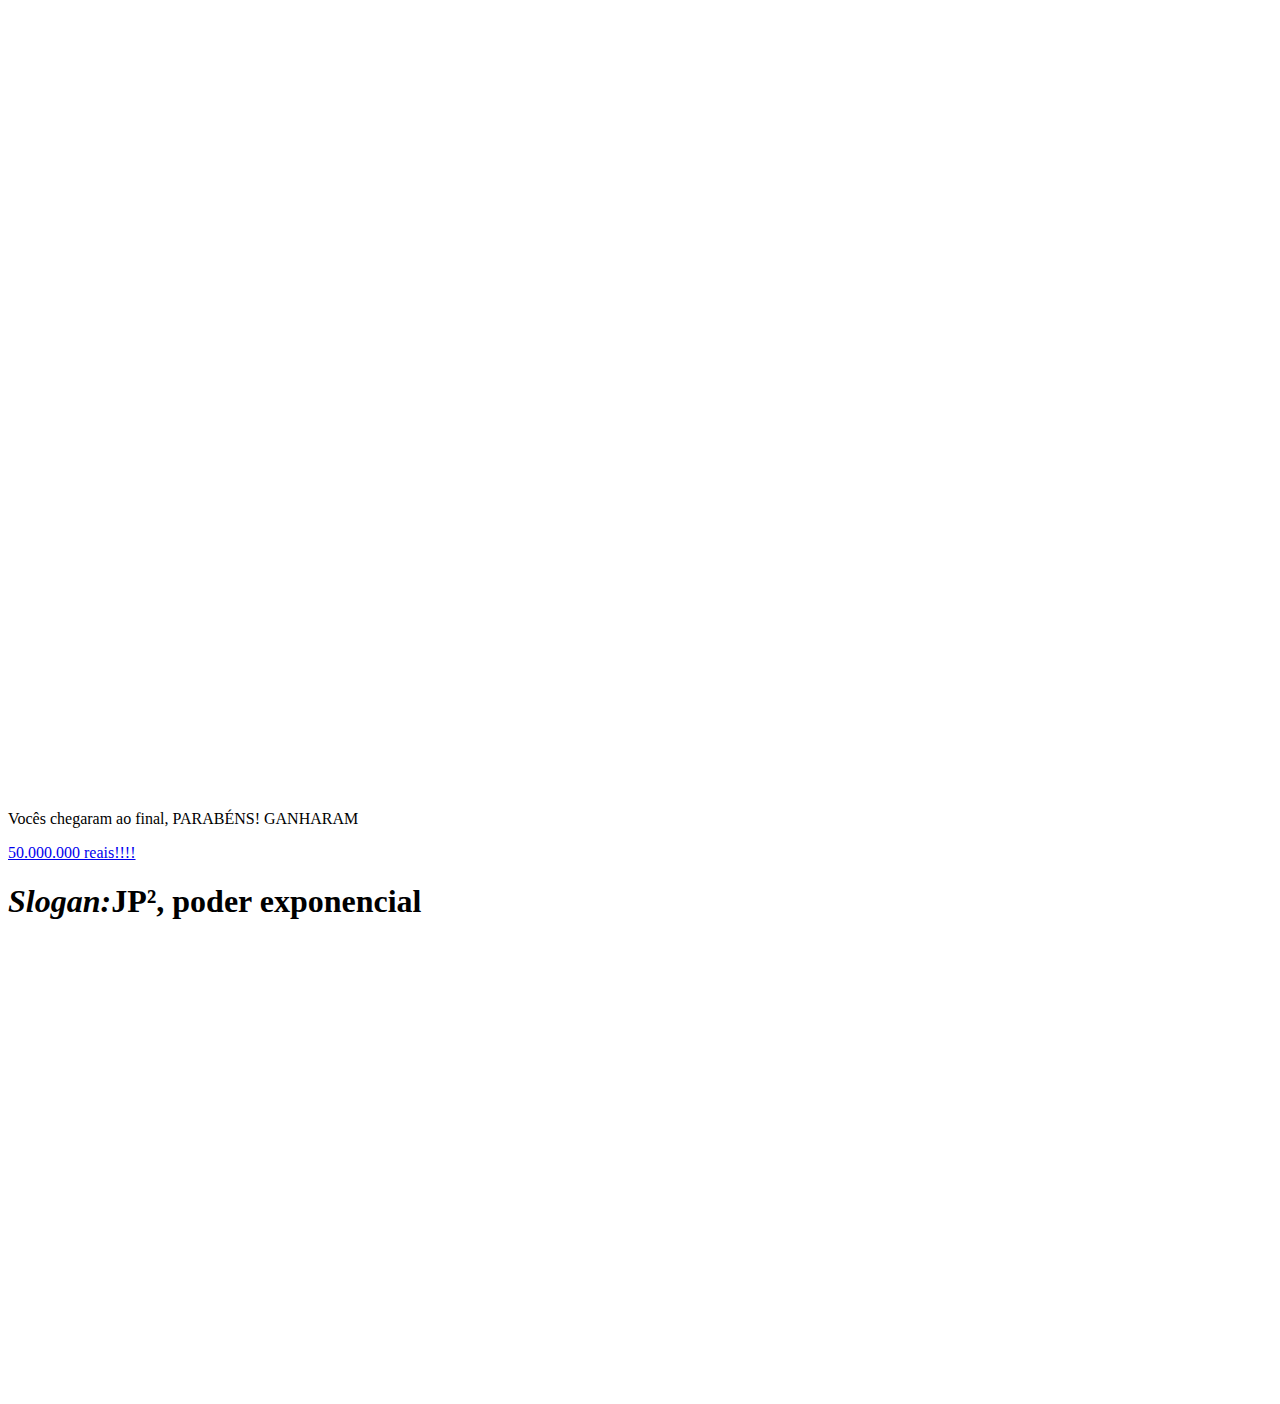
==== commit d5d917d7: "começo do fim" ====
--- a/index.html
+++ b/index.html
@@ -44,7 +44,7 @@
     <hr>
     <p>OS INTEGRANTES DESSE GRUPOS SÃO </p>
     <ul>
-        <li><a href="" a>João Nepomuceno</a></li>
+        <li><a href="joaonepomuceno.html" a>João Nepomuceno</a></li>
         <li><a href="JoaoPedroRabello.html" a>João Pedro</a></li>
         <li><a href="Pedro.html" a>Pedro Rimes</a></li>
     </ul>
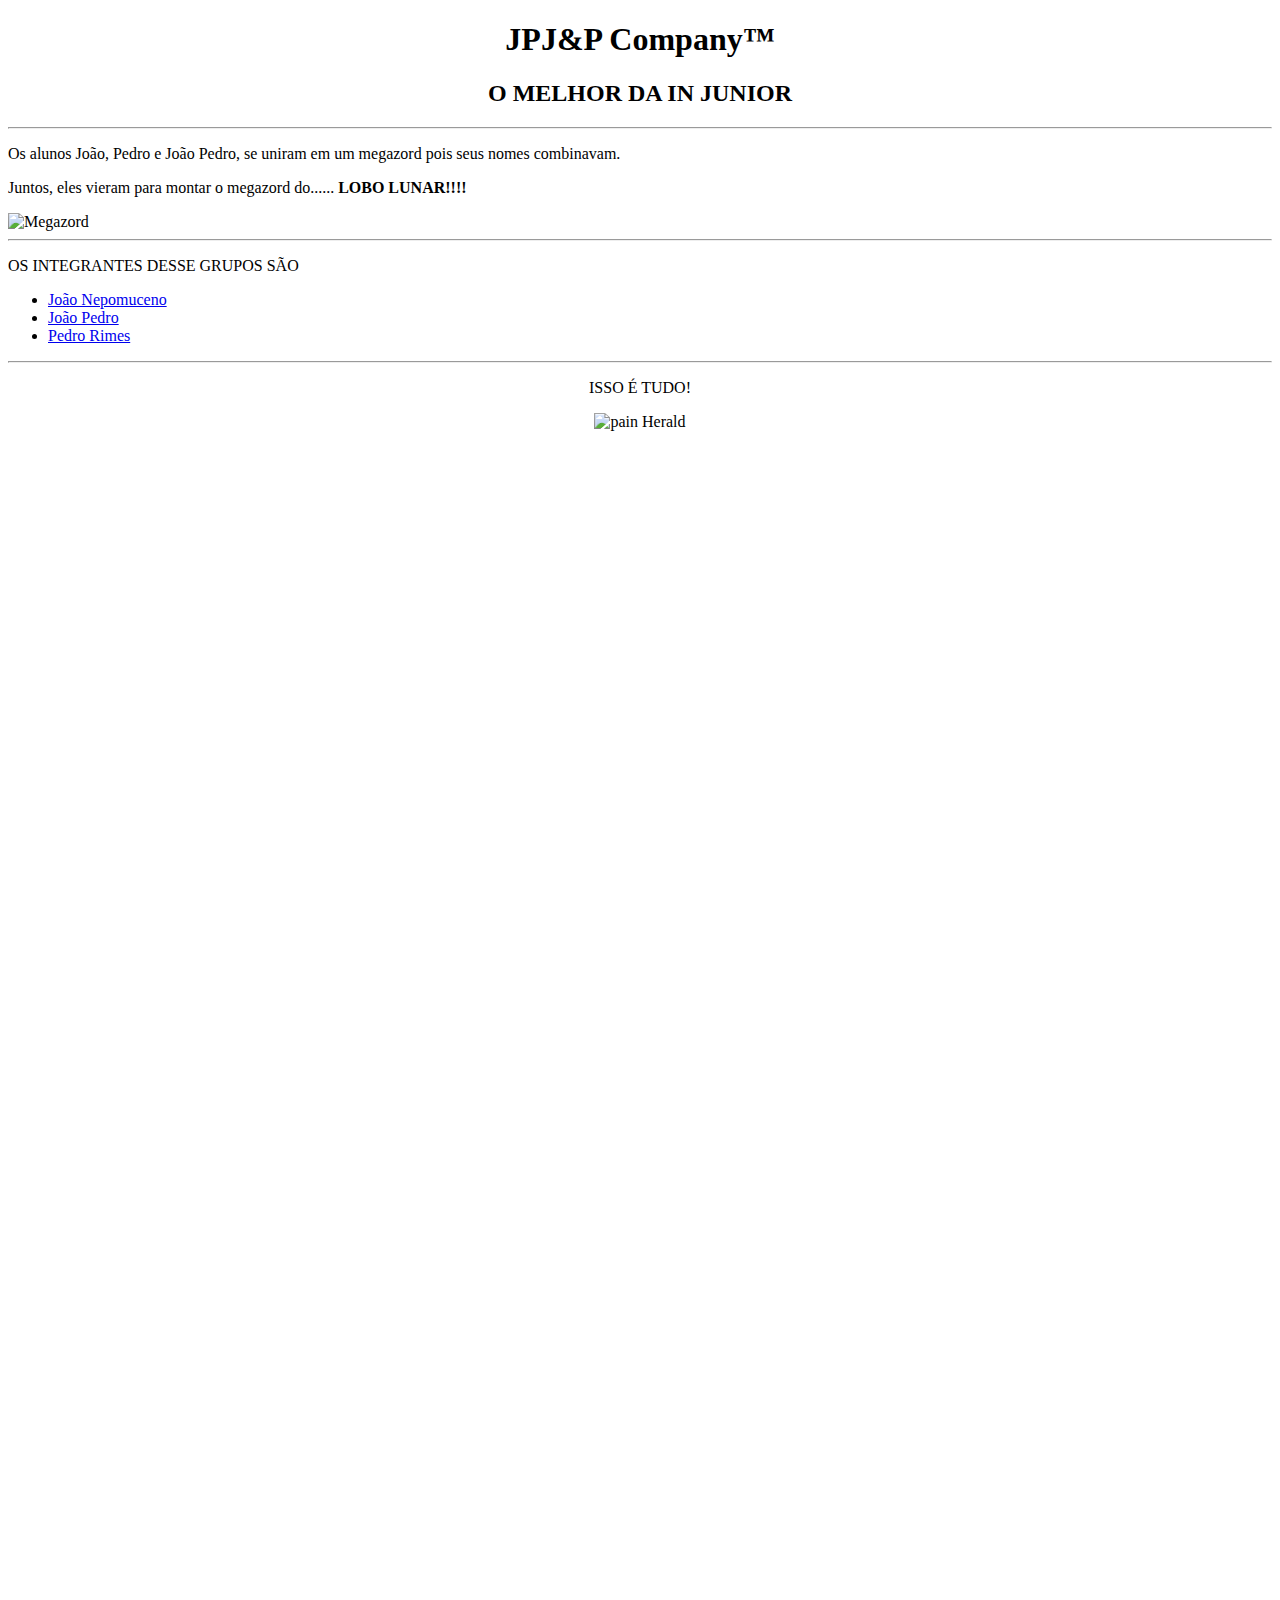
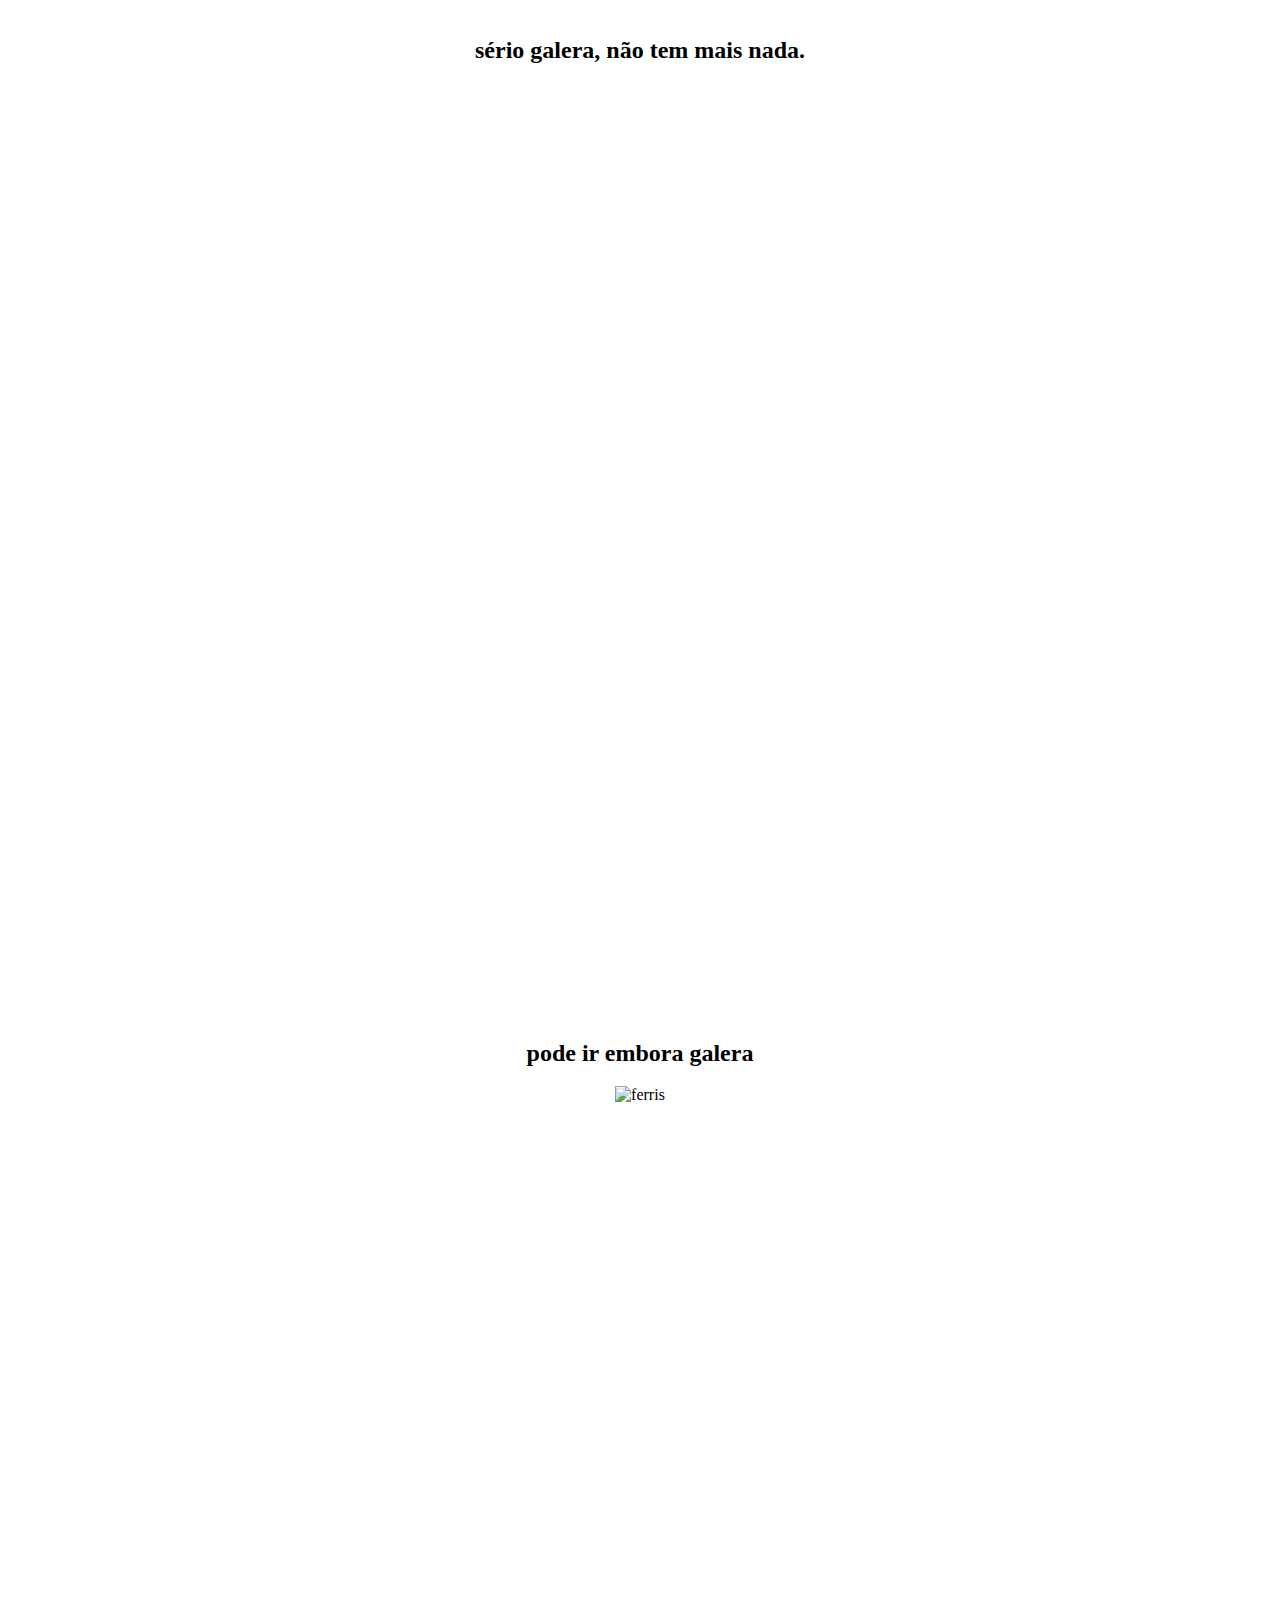
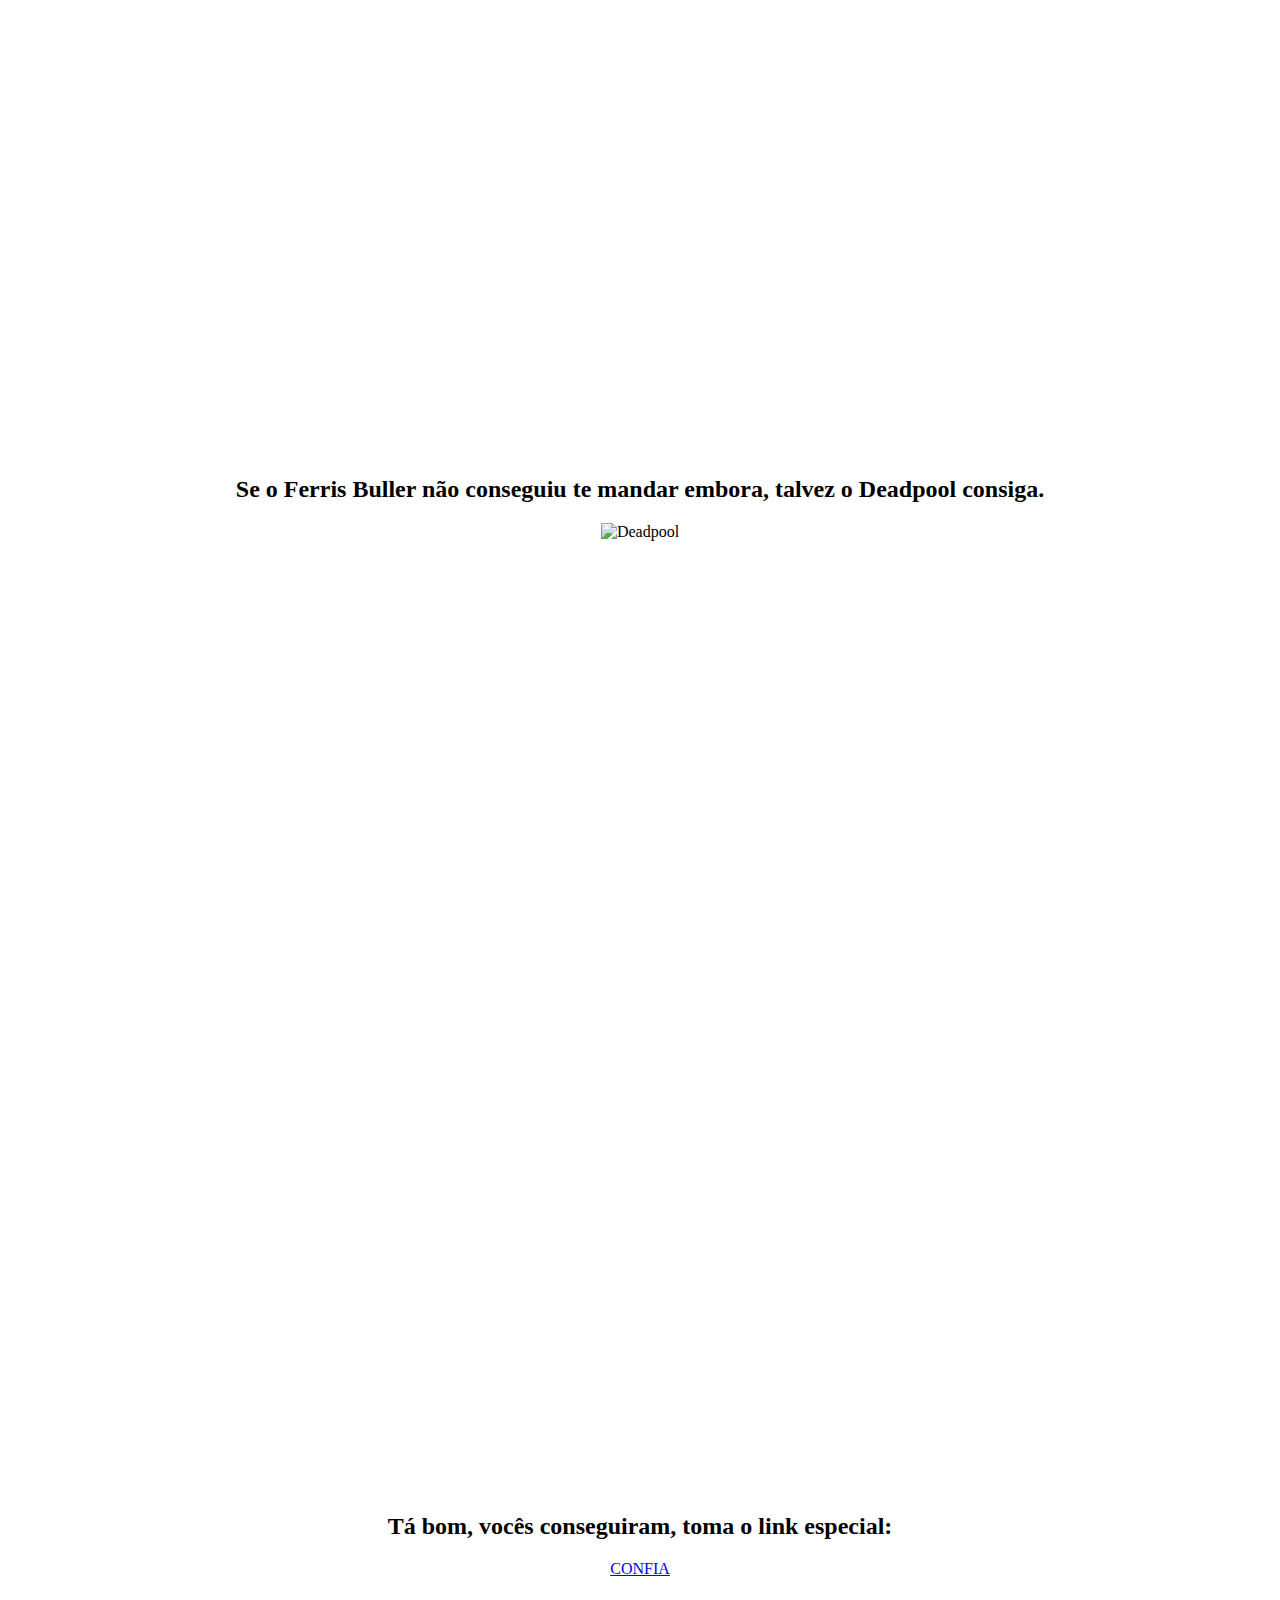
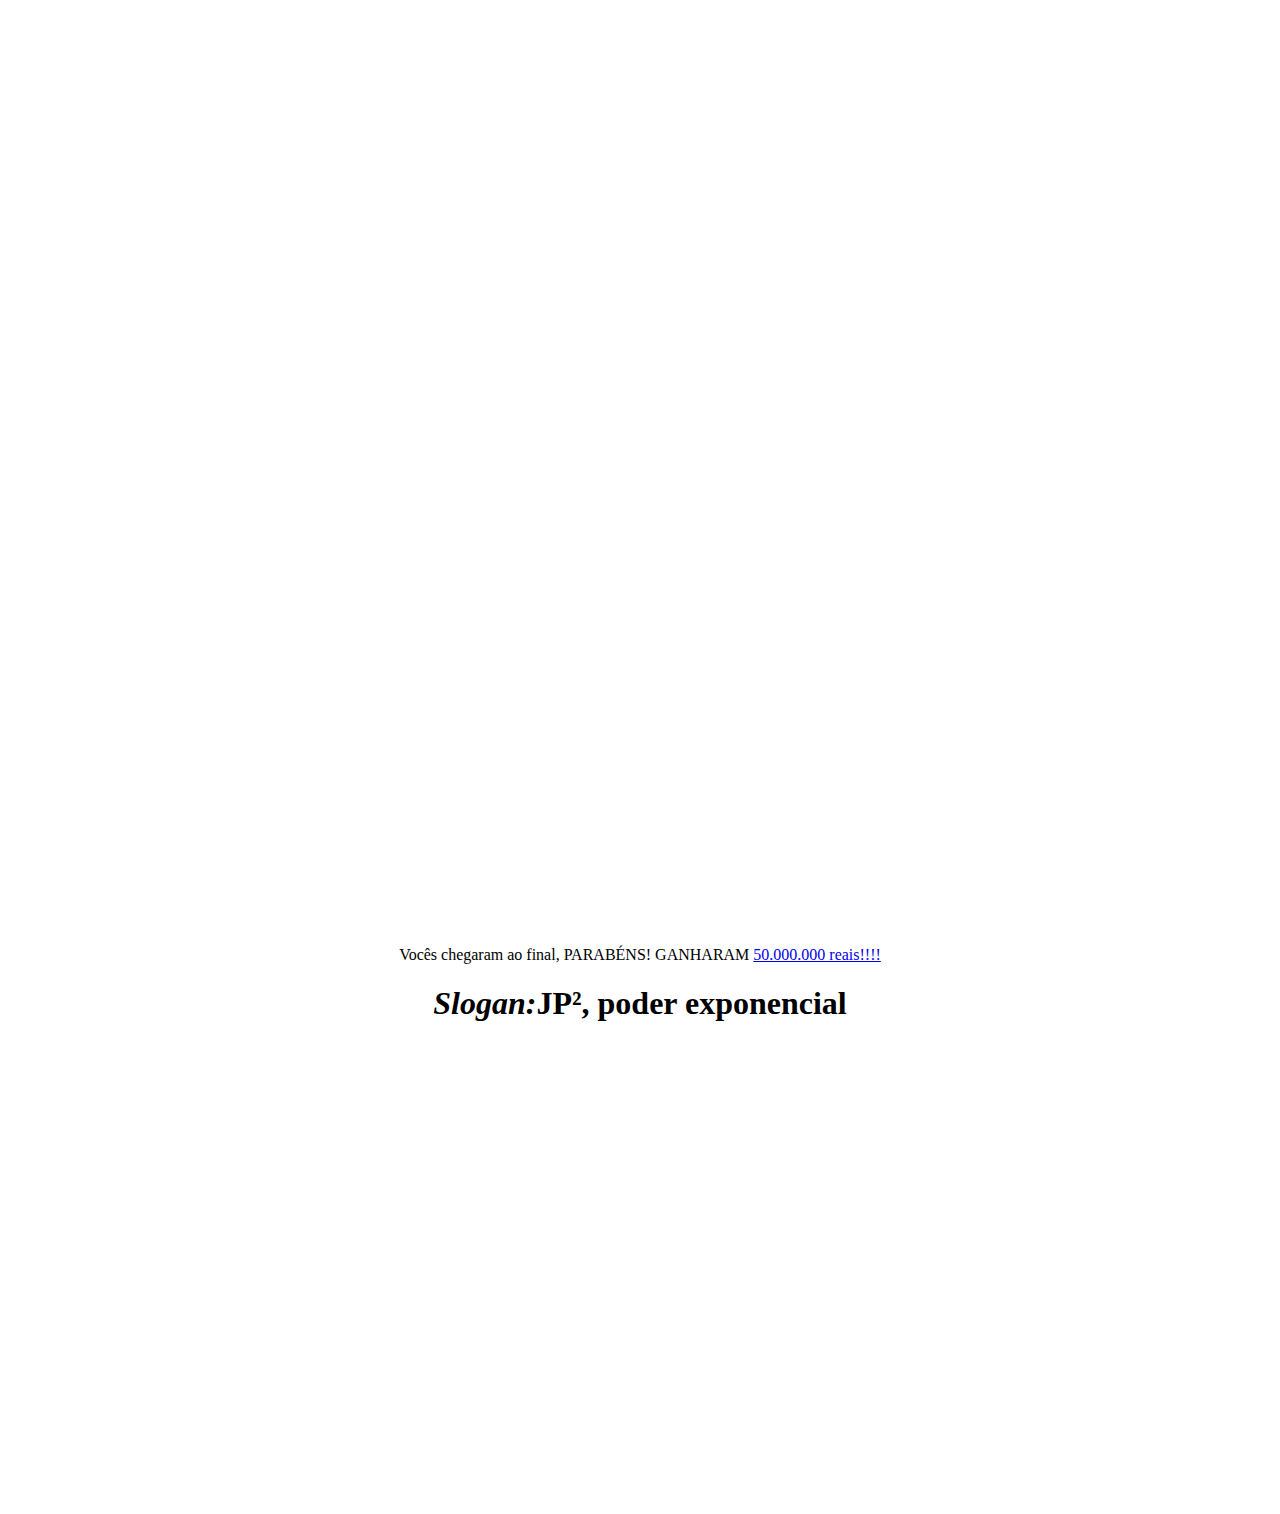
==== commit 2d6ddca3: "css" ====
--- a/index.html
+++ b/index.html
@@ -1,29 +1,6 @@
 <!DOCTYPE html>
 <html lang="pt-br">
 <head>
-    <style>
-        html {
-            min-height: 100%;
-        } 
-        body {
-                -webkit-animation: colorchange 60s infinite; 
-        animation: colorchange 60s infinite;
-    }
-    @-webkit-keyframes colorchange {
-        0%  {background: #33FFF3;}
-        25%  {background: #78281F;}
-        50%  {background: #117A65;}
-        75%  {background: #DC7633;}
-        100% {background: #9B59B6;}
-    }
-    @keyframes colorchange {
-        0%  {background: #33FFF3;}
-        25%  {background: #78281F;}
-        50%  {background: #117A65;}
-        75%  {background: #DC7633;}
-        100% {background: #9B59B6;}
-    }   
-        </style>
     <meta charset="utf-8">
     <meta name="description" content="Bem vindo ao site do grupo João Pedro, João & Pedro, para os íntimos é JPJ&P">
     <meta name="keywords" content="Programação, sites, aplicativos, Eu">
@@ -33,8 +10,8 @@
     <title>In Junior</title>
 </head>
 <body>
-    <h1>JPJ&P Company™</h1>
-    <h2>O MELHOR DA IN JUNIOR</h2>
+    <h1 style= "text-align: center;">JPJ&P Company™</h1>
+    <h2 style= "text-align: center;">O MELHOR DA IN JUNIOR</h2>
     <hr>
     <p>
         Os alunos João, Pedro e João Pedro, se uniram em um megazord pois seus nomes combinavam.
@@ -49,41 +26,41 @@
         <li><a href="Pedro.html" a>Pedro Rimes</a></li>
     </ul>
     <hr>
-    <p>ISSO É TUDO!</p>
-    <img src="https://memegenerator.net/img/images/16471026.jpg" alt="pain Herald">
+    <p style = "text-align: center;">ISSO É TUDO!</p>
+    <p style = "text-align: center;"><img src="https://memegenerator.net/img/images/16471026.jpg" alt="pain Herald"></p>
     <br>    <br>    <br>    <br>    <br>    <br>    <br>    <br>   <br>    <br>    <br>   <br>   <br>
     <br>    <br>    <br>    <br>    <br>    <br>    <br>    <br>   <br>    <br>    <br>   <br>   <br>
     <br>    <br>    <br>    <br>    <br>    <br>    <br>    <br>   <br>    <br>    <br>   <br>   <br>
     <br>    <br>    <br>    <br>    <br>    <br>    <br>    <br>   <br>    <br>    <br>   <br>   <br>
     <br>    <br>    <br>    <br>    <br>    <br>    <br>    <br>   <br>    <br>    <br>   <br>   <br>
-    <h2><b>sério galera, não tem mais nada.</b></h2>
+    <h2 style= "text-align: center;"><b>sério galera, não tem mais nada.</b></h2>
     <br>    <br>    <br>    <br>    <br>    <br>    <br>    <br>   <br>    <br>    <br>   <br>   <br>
     <br>    <br>    <br>    <br>    <br>    <br>    <br>    <br>   <br>    <br>    <br>   <br>   <br>
     <br>    <br>    <br>    <br>    <br>    <br>    <br>    <br>   <br>    <br>    <br>   <br>   <br>
     <br>    <br>    <br>    <br>    <br>    <br>    <br>    <br>   <br>    <br>    <br>   <br>   <br>
-    <h2><b>pode ir embora galera</b></h2>
-    <img src="https://media3.giphy.com/media/26grASJLVQG7tg8wM/200.gif" alt="ferris">
+    <h2 style= "text-align: center;"><b>pode ir embora galera</b></h2>
+    <p style="text-align: center;"><img src="https://media3.giphy.com/media/26grASJLVQG7tg8wM/200.gif" alt="ferris"></p>
     <br>    <br>    <br>    <br>    <br>    <br>    <br>    <br>   <br>    <br>    <br>   <br>   <br>
     <br>    <br>    <br>    <br>    <br>    <br>    <br>    <br>   <br>    <br>    <br>   <br>   <br>
     <br>    <br>    <br>    <br>    <br>    <br>    <br>    <br>   <br>    <br>    <br>   <br>   <br>
     <br>    <br>    <br>    <br>    <br>    <br>    <br>    <br>   <br>    <br>    <br>   <br>   <br>
-    <h2><b>Se o Ferris Buller não conseguiu te mandar embora, talvez o Deadpool consiga.</b></h2>
-    <img src="https://s13.favim.com/orig/170222/deadpool-gif-marvel-ryan-reynolds-Favim.com-5083738.gif" alt="Deadpool">
+    <h2 style= "text-align: center;"><b>Se o Ferris Buller não conseguiu te mandar embora, talvez o Deadpool consiga.</b></h2>
+    <p style = "text-align: center;"><img src="https://s13.favim.com/orig/170222/deadpool-gif-marvel-ryan-reynolds-Favim.com-5083738.gif" alt="Deadpool"></p>
     <br>    <br>    <br>    <br>    <br>    <br>    <br>    <br>   <br>    <br>    <br>   <br>   <br>
     <br>    <br>    <br>    <br>    <br>    <br>    <br>    <br>   <br>    <br>    <br>   <br>   <br>
     <br>    <br>    <br>    <br>    <br>    <br>    <br>    <br>   <br>    <br>    <br>   <br>   <br>
     <br>    <br>    <br>    <br>    <br>    <br>    <br>    <br>   <br>    <br>    <br>   <br>   <br>
-    <h2><b>Tá bom, vocês conseguiram, toma o link especial:</b></h2>
-    <a href="https://matias.ma/nsfw/" > CONFIA</a>
+    <h2 style= "text-align: center;"><b>Tá bom, vocês conseguiram, toma o link especial:</b></h2>
+    <p style= "text-align: center;"><a  href="https://matias.ma/nsfw/" > CONFIA</a></p>
     <br>    <br>    <br>    <br>    <br>    <br>    <br>    <br>   <br>    <br>    <br>   <br>   <br>
     <br>    <br>    <br>    <br>    <br>    <br>    <br>    <br>   <br>    <br>    <br>   <br>   <br>
     <br>    <br>    <br>    <br>    <br>    <br>    <br>    <br>   <br>    <br>    <br>   <br>   <br>
     <br>    <br>    <br>    <br>    <br>    <br>    <br>    <br>   <br>    <br>    <br>   <br>   <br>
 
     <footer>   
-        <p> Vocês chegaram ao final, PARABÉNS! GANHARAM </p><a href="https://tinyurl.com/parabens-pelo-premio" >50.000.000 reais!!!!</a>
-        <h1><i>Slogan:</i>JP², poder exponencial</h1>
-        <iframe src="https://www.google.com/maps/embed?pb=!1m14!1m8!1m3!1d3675.196879465493!2d-43.13322621349182!3d-22.906107992091748!3m2!1i1024!2i768!4f13.1!3m3!1m2!1s0x0%3A0xfd5e35fb577af2f5!2sUFF%20-%20Instituto%20de%20Computa%C3%A7%C3%A3o!5e0!3m2!1spt-BR!2sbr!4v1632783551653!5m2!1spt-BR!2sbr" width="600" height="450" style="border:0;" allowfullscreen="" loading="lazy"></iframe>
+        <p style = "text-align: center;"> Vocês chegaram ao final, PARABÉNS! GANHARAM <a href="https://tinyurl.com/parabens-pelo-premio" >50.000.000 reais!!!!</a></p>
+        <h1 style= "text-align: center;"><i>Slogan:</i>JP², poder exponencial</h1>
+        <p style = "text-align: center;"><iframe src="https://www.google.com/maps/embed?pb=!1m14!1m8!1m3!1d3675.196879465493!2d-43.13322621349182!3d-22.906107992091748!3m2!1i1024!2i768!4f13.1!3m3!1m2!1s0x0%3A0xfd5e35fb577af2f5!2sUFF%20-%20Instituto%20de%20Computa%C3%A7%C3%A3o!5e0!3m2!1spt-BR!2sbr!4v1632783551653!5m2!1spt-BR!2sbr" width="600" height="450" style="border:0;" allowfullscreen="" loading="lazy"></iframe></p>
     </footer> 
 
 </body>
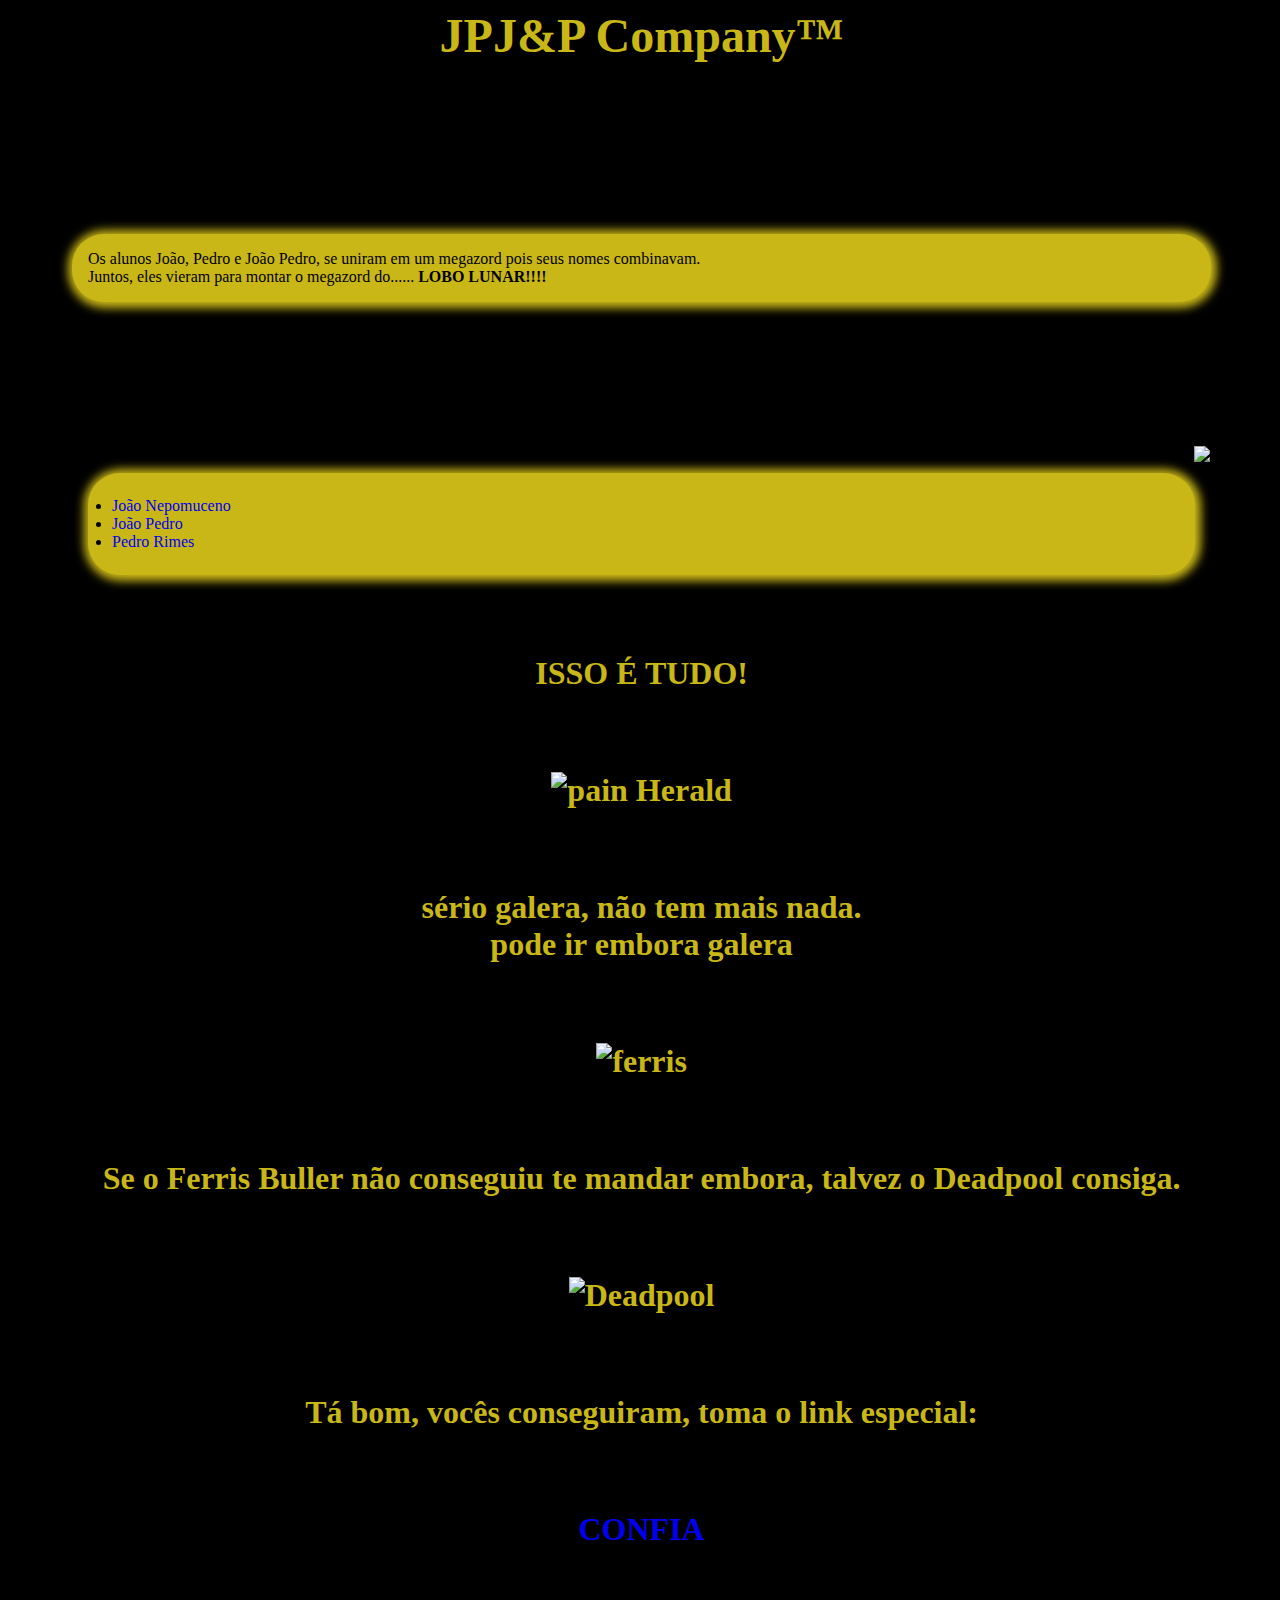
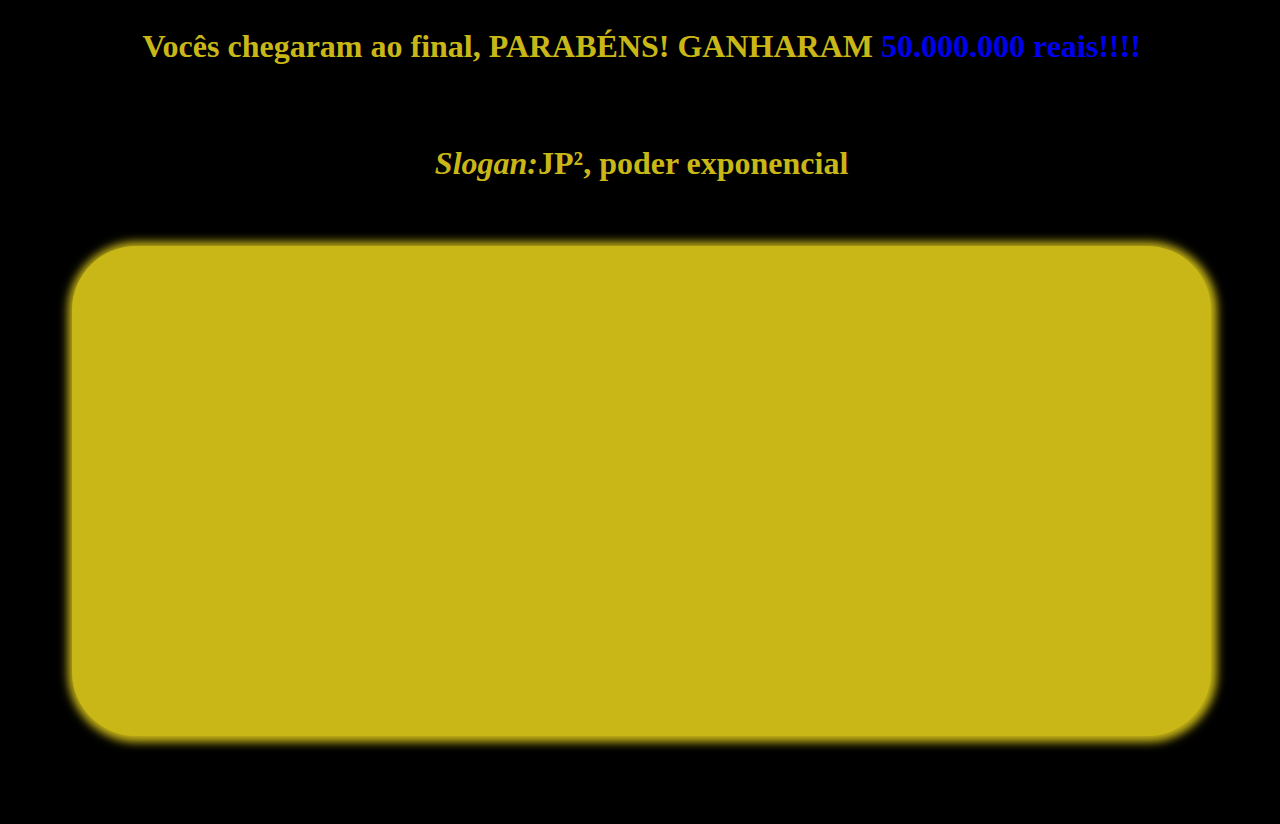
==== commit a2ef1660: "css" ====
--- a/index.html
+++ b/index.html
@@ -1,6 +1,7 @@
 <!DOCTYPE html>
 <html lang="pt-br">
 <head>
+    <link rel="stylesheet" href="style_p.css">
     <meta charset="utf-8">
     <meta name="description" content="Bem vindo ao site do grupo João Pedro, João & Pedro, para os íntimos é JPJ&P">
     <meta name="keywords" content="Programação, sites, aplicativos, Eu">
@@ -10,58 +11,35 @@
     <title>In Junior</title>
 </head>
 <body>
-    <h1 style= "text-align: center;">JPJ&P Company™</h1>
-    <h2 style= "text-align: center;">O MELHOR DA IN JUNIOR</h2>
-    <hr>
+    <main>
+    <h1 class = "centro">JPJ&P Company™</h1>
+    <h2 class = "esquerda">O MELHOR DA IN JUNIOR</h2>
     <p>
         Os alunos João, Pedro e João Pedro, se uniram em um megazord pois seus nomes combinavam.
+        <br>Juntos, eles vieram para montar o megazord do...... <b>LOBO LUNAR!!!!</b>
     </p>
-    <p>Juntos, eles vieram para montar o megazord do...... <b>LOBO LUNAR!!!!</b></p>
-    <img src="https://thumbs.gfycat.com/MedicalReflectingCobra-max-1mb.gif" alt="Megazord">
-    <hr>
-    <p>OS INTEGRANTES DESSE GRUPOS SÃO </p>
+    <figure class="direita" style="float: right">
+        <h4 class ="direita"></h4><img src="https://thumbs.gfycat.com/MedicalReflectingCobra-max-1mb.gif" alt="Megazord">
+    </figure>
+    <h2>OS INTEGRANTES DESSE GRUPOS SÃO :</h2>
     <ul>
         <li><a href="joaonepomuceno.html" a>João Nepomuceno</a></li>
         <li><a href="JoaoPedroRabello.html" a>João Pedro</a></li>
         <li><a href="Pedro.html" a>Pedro Rimes</a></li>
     </ul>
-    <hr>
-    <p style = "text-align: center;">ISSO É TUDO!</p>
-    <p style = "text-align: center;"><img src="https://memegenerator.net/img/images/16471026.jpg" alt="pain Herald"></p>
-    <br>    <br>    <br>    <br>    <br>    <br>    <br>    <br>   <br>    <br>    <br>   <br>   <br>
-    <br>    <br>    <br>    <br>    <br>    <br>    <br>    <br>   <br>    <br>    <br>   <br>   <br>
-    <br>    <br>    <br>    <br>    <br>    <br>    <br>    <br>   <br>    <br>    <br>   <br>   <br>
-    <br>    <br>    <br>    <br>    <br>    <br>    <br>    <br>   <br>    <br>    <br>   <br>   <br>
-    <br>    <br>    <br>    <br>    <br>    <br>    <br>    <br>   <br>    <br>    <br>   <br>   <br>
-    <h2 style= "text-align: center;"><b>sério galera, não tem mais nada.</b></h2>
-    <br>    <br>    <br>    <br>    <br>    <br>    <br>    <br>   <br>    <br>    <br>   <br>   <br>
-    <br>    <br>    <br>    <br>    <br>    <br>    <br>    <br>   <br>    <br>    <br>   <br>   <br>
-    <br>    <br>    <br>    <br>    <br>    <br>    <br>    <br>   <br>    <br>    <br>   <br>   <br>
-    <br>    <br>    <br>    <br>    <br>    <br>    <br>    <br>   <br>    <br>    <br>   <br>   <br>
-    <h2 style= "text-align: center;"><b>pode ir embora galera</b></h2>
-    <p style="text-align: center;"><img src="https://media3.giphy.com/media/26grASJLVQG7tg8wM/200.gif" alt="ferris"></p>
-    <br>    <br>    <br>    <br>    <br>    <br>    <br>    <br>   <br>    <br>    <br>   <br>   <br>
-    <br>    <br>    <br>    <br>    <br>    <br>    <br>    <br>   <br>    <br>    <br>   <br>   <br>
-    <br>    <br>    <br>    <br>    <br>    <br>    <br>    <br>   <br>    <br>    <br>   <br>   <br>
-    <br>    <br>    <br>    <br>    <br>    <br>    <br>    <br>   <br>    <br>    <br>   <br>   <br>
-    <h2 style= "text-align: center;"><b>Se o Ferris Buller não conseguiu te mandar embora, talvez o Deadpool consiga.</b></h2>
-    <p style = "text-align: center;"><img src="https://s13.favim.com/orig/170222/deadpool-gif-marvel-ryan-reynolds-Favim.com-5083738.gif" alt="Deadpool"></p>
-    <br>    <br>    <br>    <br>    <br>    <br>    <br>    <br>   <br>    <br>    <br>   <br>   <br>
-    <br>    <br>    <br>    <br>    <br>    <br>    <br>    <br>   <br>    <br>    <br>   <br>   <br>
-    <br>    <br>    <br>    <br>    <br>    <br>    <br>    <br>   <br>    <br>    <br>   <br>   <br>
-    <br>    <br>    <br>    <br>    <br>    <br>    <br>    <br>   <br>    <br>    <br>   <br>   <br>
-    <h2 style= "text-align: center;"><b>Tá bom, vocês conseguiram, toma o link especial:</b></h2>
-    <p style= "text-align: center;"><a  href="https://matias.ma/nsfw/" > CONFIA</a></p>
-    <br>    <br>    <br>    <br>    <br>    <br>    <br>    <br>   <br>    <br>    <br>   <br>   <br>
-    <br>    <br>    <br>    <br>    <br>    <br>    <br>    <br>   <br>    <br>    <br>   <br>   <br>
-    <br>    <br>    <br>    <br>    <br>    <br>    <br>    <br>   <br>    <br>    <br>   <br>   <br>
-    <br>    <br>    <br>    <br>    <br>    <br>    <br>    <br>   <br>    <br>    <br>   <br>   <br>
-
+    <h4 class = "centro">ISSO É TUDO!</h4>
+    <h4 class = "centro"><img src="https://memegenerator.net/img/images/16471026.jpg" alt="pain Herald"></h4>
+    <h4 class = "centro"><b>sério galera, não tem mais nada.</br>pode ir embora galera</b></h4>
+    <h4 class = "centro"><img src="https://media3.giphy.com/media/26grASJLVQG7tg8wM/200.gif" alt="ferris"></h4>
+    <h4 class = "centro"><b>Se o Ferris Buller não conseguiu te mandar embora, talvez o Deadpool consiga.</b></h4>
+    <h4 class = "centro"><img src="https://s13.favim.com/orig/170222/deadpool-gif-marvel-ryan-reynolds-Favim.com-5083738.gif" alt="Deadpool"></h4>
+    <h4 class = "centro"><b>Tá bom, vocês conseguiram, toma o link especial:</b></h4>
+    <h4 class = "centro"><a  href="https://matias.ma/nsfw/" > CONFIA</a></h4>
     <footer>   
-        <p style = "text-align: center;"> Vocês chegaram ao final, PARABÉNS! GANHARAM <a href="https://tinyurl.com/parabens-pelo-premio" >50.000.000 reais!!!!</a></p>
-        <h1 style= "text-align: center;"><i>Slogan:</i>JP², poder exponencial</h1>
-        <p style = "text-align: center;"><iframe src="https://www.google.com/maps/embed?pb=!1m14!1m8!1m3!1d3675.196879465493!2d-43.13322621349182!3d-22.906107992091748!3m2!1i1024!2i768!4f13.1!3m3!1m2!1s0x0%3A0xfd5e35fb577af2f5!2sUFF%20-%20Instituto%20de%20Computa%C3%A7%C3%A3o!5e0!3m2!1spt-BR!2sbr!4v1632783551653!5m2!1spt-BR!2sbr" width="600" height="450" style="border:0;" allowfullscreen="" loading="lazy"></iframe></p>
+        <h4 class = "centro"> Vocês chegaram ao final, PARABÉNS! GANHARAM <a href="https://tinyurl.com/parabens-pelo-premio" >50.000.000 reais!!!!</a></h4>
+        <h4 class = "centro"><i>Slogan:</i>JP², poder exponencial</h>
+        <p ><iframe src="https://www.google.com/maps/embed?pb=!1m14!1m8!1m3!1d3675.196879465493!2d-43.13322621349182!3d-22.906107992091748!3m2!1i1024!2i768!4f13.1!3m3!1m2!1s0x0%3A0xfd5e35fb577af2f5!2sUFF%20-%20Instituto%20de%20Computa%C3%A7%C3%A3o!5e0!3m2!1spt-BR!2sbr!4v1632783551653!5m2!1spt-BR!2sbr" width="600" height="450" style="border:0;" allowfullscreen="" loading="lazy"></iframe></p>
     </footer> 
-
+    </main>
 </body>
 </html>--- a/style_p.css
+++ b/style_p.css
@@ -0,0 +1,77 @@
+*{
+    margin: 0;
+    text-decoration: none; 
+}
+
+main{
+    background: rgb(0, 0, 0); 
+    width: 99%;
+    margin: 0 auto;
+    padding: 0.5rem;
+}
+
+h1{
+    font-family: "Garamond", Times, serif;
+    font-size: 3rem;
+    color: rgb(201, 183, 23);
+    margin-bottom: 5rem;
+}
+
+.centro{
+    text-align: center;
+}
+
+.direita{
+    text-align: right;
+}
+
+p{
+    background: rgb(201, 183, 23);
+    border-radius: 2em;
+    border: 1rem solid transparent;
+    margin: 4rem;
+    box-shadow: 1px 1px 10px 5px rgb(201, 183, 23);
+}
+
+h3{
+    text-align:unset;
+    text-decoration-line: overline;
+    color: rgb(201, 183, 23);
+}
+
+ul{
+    padding: inherit;
+    background: rgb(201, 183, 23);
+    border-radius: 2em;
+    border: 1rem solid transparent;
+    margin: 5rem;
+    box-shadow: 1px 1px 10px 5px rgb(201, 183, 23);
+}
+
+ol{
+    padding: inherit;
+    background: rgb(201, 183, 23);
+    border-radius: 2em;
+    border: 1rem solid transparent;
+    margin: 5rem;
+    box-shadow: 1px 1px 10px 5px rgb(201, 183, 23);
+}
+
+.rodape{
+    padding: 0.8rem;
+    background: rgb(201, 183, 23);
+    border: 1rem solid transparent;
+    box-shadow: 1px 1px 10px 5px rgba(0,0,0,0.2);
+    vertical-align: baseline;
+}
+
+.tam{
+    width: 60%;
+}
+
+h4{
+    font-family: "Garamond", Times, serif;
+    font-size: 2rem;
+    color: rgb(201, 183, 23);
+    margin-bottom: 5rem;
+}